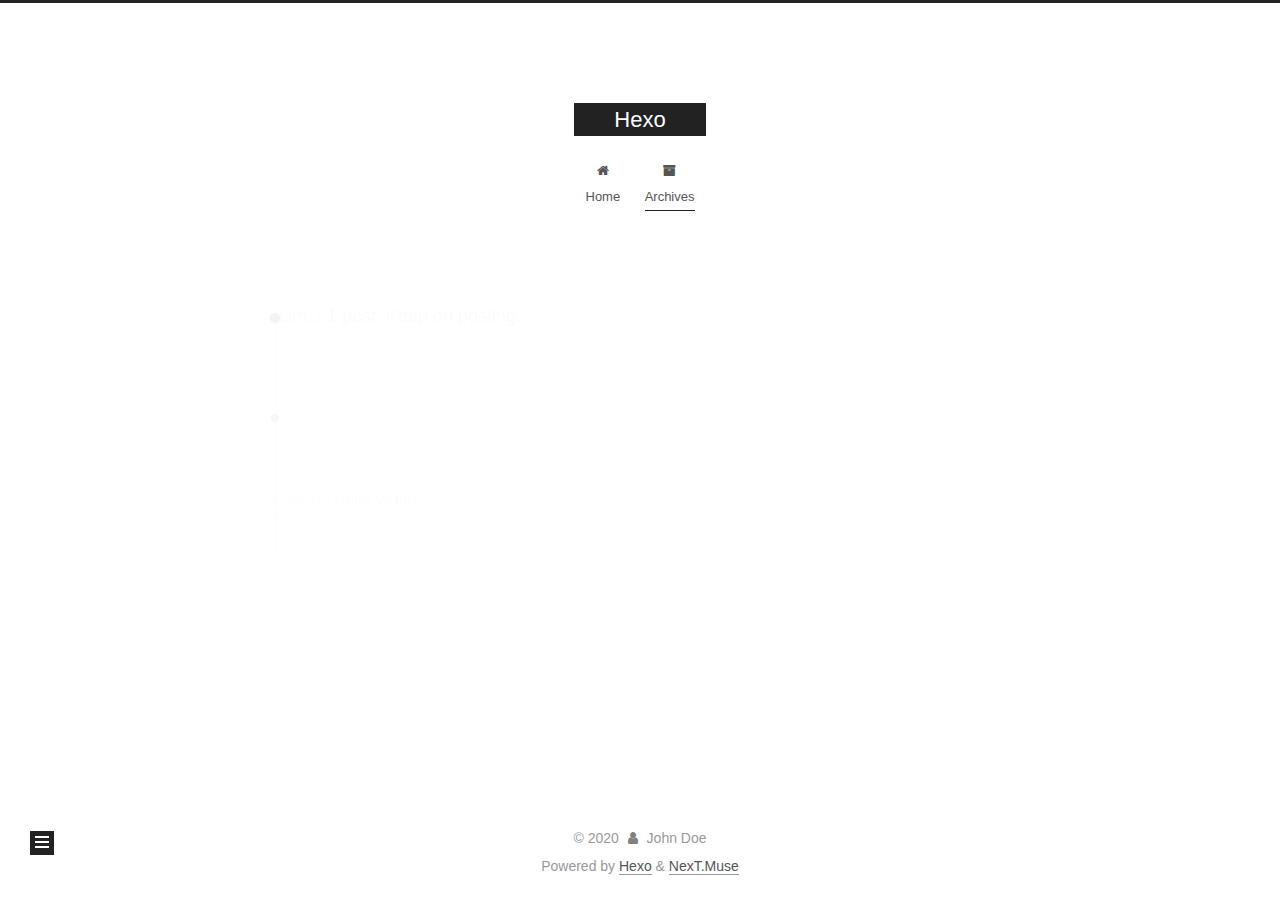
==== archives/index.html @ c5040300 "Site updated: 2020-05-03 22:58:10" ====
<!DOCTYPE html>
<html lang="en">
<head>
  <meta charset="UTF-8">
<meta name="viewport" content="width=device-width, initial-scale=1, maximum-scale=2">
<meta name="theme-color" content="#222">
<meta name="generator" content="Hexo 4.2.0">
  <link rel="apple-touch-icon" sizes="180x180" href="/images/apple-touch-icon-next.png">
  <link rel="icon" type="image/png" sizes="32x32" href="/images/favicon-32x32-next.png">
  <link rel="icon" type="image/png" sizes="16x16" href="/images/favicon-16x16-next.png">
  <link rel="mask-icon" href="/images/logo.svg" color="#222">

<link rel="stylesheet" href="/css/main.css">


<link rel="stylesheet" href="/lib/font-awesome/css/font-awesome.min.css">

<script id="hexo-configurations">
    var NexT = window.NexT || {};
    var CONFIG = {"hostname":"pad0y.github.io","root":"/","scheme":"Muse","version":"7.8.0","exturl":false,"sidebar":{"position":"left","display":"post","padding":18,"offset":12,"onmobile":false},"copycode":{"enable":false,"show_result":false,"style":null},"back2top":{"enable":true,"sidebar":false,"scrollpercent":false},"bookmark":{"enable":false,"color":"#222","save":"auto"},"fancybox":false,"mediumzoom":false,"lazyload":false,"pangu":false,"comments":{"style":"tabs","active":null,"storage":true,"lazyload":false,"nav":null},"algolia":{"hits":{"per_page":10},"labels":{"input_placeholder":"Search for Posts","hits_empty":"We didn't find any results for the search: ${query}","hits_stats":"${hits} results found in ${time} ms"}},"localsearch":{"enable":false,"trigger":"auto","top_n_per_article":1,"unescape":false,"preload":false},"motion":{"enable":true,"async":false,"transition":{"post_block":"fadeIn","post_header":"slideDownIn","post_body":"slideDownIn","coll_header":"slideLeftIn","sidebar":"slideUpIn"}}};
  </script>

  <meta property="og:type" content="website">
<meta property="og:title" content="Hexo">
<meta property="og:url" content="https://pad0y.github.io/archives/index.html">
<meta property="og:site_name" content="Hexo">
<meta property="og:locale" content="en_US">
<meta property="article:author" content="John Doe">
<meta name="twitter:card" content="summary">

<link rel="canonical" href="https://pad0y.github.io/archives/">


<script id="page-configurations">
  // https://hexo.io/docs/variables.html
  CONFIG.page = {
    sidebar: "",
    isHome : false,
    isPost : false,
    lang   : 'en'
  };
</script>

  <title>Archive | Hexo</title>
  






  <noscript>
  <style>
  .use-motion .brand,
  .use-motion .menu-item,
  .sidebar-inner,
  .use-motion .post-block,
  .use-motion .pagination,
  .use-motion .comments,
  .use-motion .post-header,
  .use-motion .post-body,
  .use-motion .collection-header { opacity: initial; }

  .use-motion .site-title,
  .use-motion .site-subtitle {
    opacity: initial;
    top: initial;
  }

  .use-motion .logo-line-before i { left: initial; }
  .use-motion .logo-line-after i { right: initial; }
  </style>
</noscript>

</head>

<body itemscope itemtype="http://schema.org/WebPage">
  <div class="container use-motion">
    <div class="headband"></div>

    <header class="header" itemscope itemtype="http://schema.org/WPHeader">
      <div class="header-inner"><div class="site-brand-container">
  <div class="site-nav-toggle">
    <div class="toggle" aria-label="Toggle navigation bar">
      <span class="toggle-line toggle-line-first"></span>
      <span class="toggle-line toggle-line-middle"></span>
      <span class="toggle-line toggle-line-last"></span>
    </div>
  </div>

  <div class="site-meta">

    <a href="/" class="brand" rel="start">
      <span class="logo-line-before"><i></i></span>
      <h1 class="site-title">Hexo</h1>
      <span class="logo-line-after"><i></i></span>
    </a>
  </div>

  <div class="site-nav-right">
    <div class="toggle popup-trigger">
    </div>
  </div>
</div>




<nav class="site-nav">
  <ul id="menu" class="menu">
        <li class="menu-item menu-item-home">

    <a href="/" rel="section"><i class="fa fa-fw fa-home"></i>Home</a>

  </li>
        <li class="menu-item menu-item-archives">

    <a href="/archives/" rel="section"><i class="fa fa-fw fa-archive"></i>Archives</a>

  </li>
  </ul>
</nav>




</div>
    </header>

    
  <div class="back-to-top">
    <i class="fa fa-arrow-up"></i>
    <span>0%</span>
  </div>


    <main class="main">
      <div class="main-inner">
        <div class="content-wrap">
          

          <div class="content archive">
            

  
  
  
  <div class="post-block">
    <div class="posts-collapse">
      <div class="collection-title">
        <span class="collection-header">Um..! 1 post. Keep on posting.</span>
      </div>

      
    <div class="collection-year">
      <span class="collection-header">2020</span>
    </div>

  <article itemscope itemtype="http://schema.org/Article">
    <header class="post-header">

      <div class="post-meta">
        <time itemprop="dateCreated"
              datetime="2020-05-03T22:29:26+08:00"
              content="2020-05-03">
          05-03
        </time>
      </div>

      <div class="post-title">
          <a class="post-title-link" href="/2020/05/03/hello-world/" itemprop="url">
            <span itemprop="name">Hello World</span>
          </a>
      </div>

    </header>
  </article>


    </div>
  </div>
  
  
  

  



          </div>
          

<script>
  window.addEventListener('tabs:register', () => {
    let { activeClass } = CONFIG.comments;
    if (CONFIG.comments.storage) {
      activeClass = localStorage.getItem('comments_active') || activeClass;
    }
    if (activeClass) {
      let activeTab = document.querySelector(`a[href="#comment-${activeClass}"]`);
      if (activeTab) {
        activeTab.click();
      }
    }
  });
  if (CONFIG.comments.storage) {
    window.addEventListener('tabs:click', event => {
      if (!event.target.matches('.tabs-comment .tab-content .tab-pane')) return;
      let commentClass = event.target.classList[1];
      localStorage.setItem('comments_active', commentClass);
    });
  }
</script>

        </div>
          
  
  <div class="toggle sidebar-toggle">
    <span class="toggle-line toggle-line-first"></span>
    <span class="toggle-line toggle-line-middle"></span>
    <span class="toggle-line toggle-line-last"></span>
  </div>

  <aside class="sidebar">
    <div class="sidebar-inner">

      <ul class="sidebar-nav motion-element">
        <li class="sidebar-nav-toc">
          Table of Contents
        </li>
        <li class="sidebar-nav-overview">
          Overview
        </li>
      </ul>

      <!--noindex-->
      <div class="post-toc-wrap sidebar-panel">
      </div>
      <!--/noindex-->

      <div class="site-overview-wrap sidebar-panel">
        <div class="site-author motion-element" itemprop="author" itemscope itemtype="http://schema.org/Person">
  <p class="site-author-name" itemprop="name">John Doe</p>
  <div class="site-description" itemprop="description"></div>
</div>
<div class="site-state-wrap motion-element">
  <nav class="site-state">
      <div class="site-state-item site-state-posts">
          <a href="/archives/">
        
          <span class="site-state-item-count">1</span>
          <span class="site-state-item-name">posts</span>
        </a>
      </div>
  </nav>
</div>



      </div>

    </div>
  </aside>
  <div id="sidebar-dimmer"></div>


      </div>
    </main>

    <footer class="footer">
      <div class="footer-inner">
        

        

<div class="copyright">
  
  &copy; 
  <span itemprop="copyrightYear">2020</span>
  <span class="with-love">
    <i class="fa fa-user"></i>
  </span>
  <span class="author" itemprop="copyrightHolder">John Doe</span>
</div>
  <div class="powered-by">Powered by <a href="https://hexo.io/" class="theme-link" rel="noopener" target="_blank">Hexo</a> & <a href="https://muse.theme-next.org/" class="theme-link" rel="noopener" target="_blank">NexT.Muse</a>
  </div>

        








      </div>
    </footer>
  </div>

  
  <script src="/lib/anime.min.js"></script>
  <script src="/lib/velocity/velocity.min.js"></script>
  <script src="/lib/velocity/velocity.ui.min.js"></script>

<script src="/js/utils.js"></script>

<script src="/js/motion.js"></script>


<script src="/js/schemes/muse.js"></script>


<script src="/js/next-boot.js"></script>




  















  

  

</body>
</html>
---- css/main.css ----
:root {
  --body-bg-color: #fff;
  --content-bg-color: #fff;
  --card-bg-color: #f5f5f5;
  --text-color: #555;
  --link-color: #555;
  --link-hover-color: #222;
  --brand-color: #fff;
  --brand-hover-color: #fff;
  --table-row-odd-bg-color: #f9f9f9;
  --table-row-hover-bg-color: #f5f5f5;
  --menu-item-bg-color: #f5f5f5;
  --btn-default-bg: #222;
  --btn-default-color: #fff;
  --btn-default-border-color: #222;
  --btn-default-hover-bg: #fff;
  --btn-default-hover-color: #222;
  --btn-default-hover-border-color: #222;
}
html {
  line-height: 1.15; /* 1 */
  -webkit-text-size-adjust: 100%; /* 2 */
}
body {
  margin: 0;
}
main {
  display: block;
}
h1 {
  font-size: 2em;
  margin: 0.67em 0;
}
hr {
  box-sizing: content-box; /* 1 */
  height: 0; /* 1 */
  overflow: visible; /* 2 */
}
pre {
  font-family: monospace, monospace; /* 1 */
  font-size: 1em; /* 2 */
}
a {
  background: transparent;
}
abbr[title] {
  border-bottom: none; /* 1 */
  text-decoration: underline; /* 2 */
  text-decoration: underline dotted; /* 2 */
}
b,
strong {
  font-weight: bolder;
}
code,
kbd,
samp {
  font-family: monospace, monospace; /* 1 */
  font-size: 1em; /* 2 */
}
small {
  font-size: 80%;
}
sub,
sup {
  font-size: 75%;
  line-height: 0;
  position: relative;
  vertical-align: baseline;
}
sub {
  bottom: -0.25em;
}
sup {
  top: -0.5em;
}
img {
  border-style: none;
}
button,
input,
optgroup,
select,
textarea {
  font-family: inherit; /* 1 */
  font-size: 100%; /* 1 */
  line-height: 1.15; /* 1 */
  margin: 0; /* 2 */
}
button,
input {
/* 1 */
  overflow: visible;
}
button,
select {
/* 1 */
  text-transform: none;
}
button,
[type='button'],
[type='reset'],
[type='submit'] {
  -webkit-appearance: button;
}
button::-moz-focus-inner,
[type='button']::-moz-focus-inner,
[type='reset']::-moz-focus-inner,
[type='submit']::-moz-focus-inner {
  border-style: none;
  padding: 0;
}
button:-moz-focusring,
[type='button']:-moz-focusring,
[type='reset']:-moz-focusring,
[type='submit']:-moz-focusring {
  outline: 1px dotted ButtonText;
}
fieldset {
  padding: 0.35em 0.75em 0.625em;
}
legend {
  box-sizing: border-box; /* 1 */
  color: inherit; /* 2 */
  display: table; /* 1 */
  max-width: 100%; /* 1 */
  padding: 0; /* 3 */
  white-space: normal; /* 1 */
}
progress {
  vertical-align: baseline;
}
textarea {
  overflow: auto;
}
[type='checkbox'],
[type='radio'] {
  box-sizing: border-box; /* 1 */
  padding: 0; /* 2 */
}
[type='number']::-webkit-inner-spin-button,
[type='number']::-webkit-outer-spin-button {
  height: auto;
}
[type='search'] {
  outline-offset: -2px; /* 2 */
  -webkit-appearance: textfield; /* 1 */
}
[type='search']::-webkit-search-decoration {
  -webkit-appearance: none;
}
::-webkit-file-upload-button {
  font: inherit; /* 2 */
  -webkit-appearance: button; /* 1 */
}
details {
  display: block;
}
summary {
  display: list-item;
}
template {
  display: none;
}
[hidden] {
  display: none;
}
::selection {
  background: #262a30;
  color: #eee;
}
html,
body {
  height: 100%;
}
body {
  background: var(--body-bg-color);
  color: var(--text-color);
  font-family: 'Lato', "PingFang SC", "Microsoft YaHei", sans-serif;
  font-size: 1em;
  line-height: 2;
}
@media (max-width: 991px) {
  body {
    padding-left: 0 !important;
    padding-right: 0 !important;
  }
}
h1,
h2,
h3,
h4,
h5,
h6 {
  font-family: 'Lato', "PingFang SC", "Microsoft YaHei", sans-serif;
  font-weight: bold;
  line-height: 1.5;
  margin: 20px 0 15px;
}
h1 {
  font-size: 1.5em;
}
h2 {
  font-size: 1.375em;
}
h3 {
  font-size: 1.25em;
}
h4 {
  font-size: 1.125em;
}
h5 {
  font-size: 1em;
}
h6 {
  font-size: 0.875em;
}
p {
  margin: 0 0 20px 0;
}
a,
span.exturl {
  border-bottom: 1px solid #999;
  color: var(--link-color);
  outline: 0;
  text-decoration: none;
  overflow-wrap: break-word;
  word-wrap: break-word;
  cursor: pointer;
}
a:hover,
span.exturl:hover {
  border-bottom-color: var(--link-hover-color);
  color: var(--link-hover-color);
}
iframe,
img,
video {
  display: block;
  margin-left: auto;
  margin-right: auto;
  max-width: 100%;
}
hr {
  background-image: repeating-linear-gradient(-45deg, #ddd, #ddd 4px, transparent 4px, transparent 8px);
  border: 0;
  height: 3px;
  margin: 40px 0;
}
blockquote {
  border-left: 4px solid #ddd;
  color: #666;
  margin: 0;
  padding: 0 15px;
}
blockquote cite::before {
  content: '-';
  padding: 0 5px;
}
dt {
  font-weight: bold;
}
dd {
  margin: 0;
  padding: 0;
}
kbd {
  background-color: #f5f5f5;
  background-image: linear-gradient(#eee, #fff, #eee);
  border: 1px solid #ccc;
  border-radius: 0.2em;
  box-shadow: 0.1em 0.1em 0.2em rgba(0,0,0,0.1);
  color: #555;
  font-family: inherit;
  padding: 0.1em 0.3em;
  white-space: nowrap;
}
.table-container {
  overflow: auto;
}
table {
  border-collapse: collapse;
  border-spacing: 0;
  font-size: 0.875em;
  margin: 0 0 20px 0;
  width: 100%;
}
tbody tr:nth-of-type(odd) {
  background: var(--table-row-odd-bg-color);
}
tbody tr:hover {
  background: var(--table-row-hover-bg-color);
}
caption,
th,
td {
  font-weight: normal;
  padding: 8px;
  text-align: left;
  vertical-align: middle;
}
th,
td {
  border: 1px solid #ddd;
  border-bottom: 3px solid #ddd;
}
th {
  font-weight: 700;
  padding-bottom: 10px;
}
td {
  border-bottom-width: 1px;
}
.btn {
  background: var(--btn-default-bg);
  border: 2px solid var(--btn-default-border-color);
  border-radius: 0;
  color: var(--btn-default-color);
  display: inline-block;
  font-size: 0.875em;
  line-height: 2;
  padding: 0 20px;
  text-decoration: none;
  transition-property: background-color;
  transition-delay: 0s;
  transition-duration: 0.2s;
  transition-timing-function: ease-in-out;
}
.btn:hover {
  background: var(--btn-default-hover-bg);
  border-color: var(--btn-default-hover-border-color);
  color: var(--btn-default-hover-color);
}
.btn + .btn {
  margin: 0 0 8px 8px;
}
.btn .fa-fw {
  text-align: left;
  width: 1.285714285714286em;
}
.toggle {
  line-height: 0;
}
.toggle .toggle-line {
  background: #fff;
  display: inline-block;
  height: 2px;
  left: 0;
  position: relative;
  top: 0;
  transition: all 0.4s;
  vertical-align: top;
  width: 100%;
}
.toggle .toggle-line:not(:first-child) {
  margin-top: 3px;
}
.toggle.toggle-arrow .toggle-line-first {
  left: 50%;
  top: 2px;
  transform: rotate(45deg);
  width: 50%;
}
.toggle.toggle-arrow .toggle-line-middle {
  left: 2px;
  width: 90%;
}
.toggle.toggle-arrow .toggle-line-last {
  left: 50%;
  top: -2px;
  transform: rotate(-45deg);
  width: 50%;
}
.toggle.toggle-close .toggle-line-first {
  transform: rotate(-45deg);
  top: 5px;
}
.toggle.toggle-close .toggle-line-middle {
  opacity: 0;
}
.toggle.toggle-close .toggle-line-last {
  transform: rotate(45deg);
  top: -5px;
}
.highlight,
pre {
  background: #f7f7f7;
  color: #4d4d4c;
  line-height: 1.6;
  margin: 0 auto 20px;
}
pre,
code {
  font-family: consolas, Menlo, monospace, "PingFang SC", "Microsoft YaHei";
}
code {
  background: #eee;
  border-radius: 3px;
  color: #555;
  padding: 2px 4px;
  overflow-wrap: break-word;
  word-wrap: break-word;
}
.highlight *::selection {
  background: #d6d6d6;
}
.highlight pre {
  border: 0;
  margin: 0;
  padding: 10px 0;
}
.highlight table {
  border: 0;
  margin: 0;
  width: auto;
}
.highlight td {
  border: 0;
  padding: 0;
}
.highlight figcaption {
  background: #eff2f3;
  color: #4d4d4c;
  display: flex;
  font-size: 0.875em;
  justify-content: space-between;
  line-height: 1.2;
  padding: 0.5em;
}
.highlight figcaption a {
  color: #4d4d4c;
}
.highlight figcaption a:hover {
  border-bottom-color: #4d4d4c;
}
.highlight .gutter {
  -moz-user-select: none;
  -ms-user-select: none;
  -webkit-user-select: none;
  user-select: none;
}
.highlight .gutter pre {
  background: #eff2f3;
  color: #869194;
  padding-left: 10px;
  padding-right: 10px;
  text-align: right;
}
.highlight .code pre {
  background: #f7f7f7;
  padding-left: 10px;
  width: 100%;
}
.gist table {
  width: auto;
}
.gist table td {
  border: 0;
}
pre {
  overflow: auto;
  padding: 10px;
}
pre code {
  background: none;
  color: #4d4d4c;
  font-size: 0.875em;
  padding: 0;
  text-shadow: none;
}
pre .deletion {
  background: #fdd;
}
pre .addition {
  background: #dfd;
}
pre .meta {
  color: #eab700;
  -moz-user-select: none;
  -ms-user-select: none;
  -webkit-user-select: none;
  user-select: none;
}
pre .comment {
  color: #8e908c;
}
pre .variable,
pre .attribute,
pre .tag,
pre .name,
pre .regexp,
pre .ruby .constant,
pre .xml .tag .title,
pre .xml .pi,
pre .xml .doctype,
pre .html .doctype,
pre .css .id,
pre .css .class,
pre .css .pseudo {
  color: #c82829;
}
pre .number,
pre .preprocessor,
pre .built_in,
pre .builtin-name,
pre .literal,
pre .params,
pre .constant,
pre .command {
  color: #f5871f;
}
pre .ruby .class .title,
pre .css .rules .attribute,
pre .string,
pre .symbol,
pre .value,
pre .inheritance,
pre .header,
pre .ruby .symbol,
pre .xml .cdata,
pre .special,
pre .formula {
  color: #718c00;
}
pre .title,
pre .css .hexcolor {
  color: #3e999f;
}
pre .function,
pre .python .decorator,
pre .python .title,
pre .ruby .function .title,
pre .ruby .title .keyword,
pre .perl .sub,
pre .javascript .title,
pre .coffeescript .title {
  color: #4271ae;
}
pre .keyword,
pre .javascript .function {
  color: #8959a8;
}
.blockquote-center {
  border-left: none;
  margin: 40px 0;
  padding: 0;
  position: relative;
  text-align: center;
}
.blockquote-center::before,
.blockquote-center::after {
  background-repeat: no-repeat;
  background-size: 22px 22px;
  content: ' ';
  display: block;
  height: 24px;
  opacity: 0.2;
  position: absolute;
  width: 100%;
}
.blockquote-center::before {
  background-image: url("../images/quote-l.svg");
  background-position: 0 -6px;
  border-top: 1px solid #ccc;
  top: -20px;
}
.blockquote-center::after {
  background-image: url("../images/quote-r.svg");
  background-position: 100% 8px;
  border-bottom: 1px solid #ccc;
  bottom: -20px;
}
.blockquote-center p,
.blockquote-center div {
  text-align: center;
}
.post-body .group-picture img {
  margin: 0 auto;
  padding: 0 3px;
}
.group-picture-row {
  margin-bottom: 6px;
  overflow: hidden;
}
.group-picture-column {
  float: left;
  margin-bottom: 10px;
}
.post-body .label {
  color: #555;
  display: inline;
  padding: 0 2px;
}
.post-body .label.default {
  background: #f0f0f0;
}
.post-body .label.primary {
  background: #efe6f7;
}
.post-body .label.info {
  background: #e5f2f8;
}
.post-body .label.success {
  background: #e7f4e9;
}
.post-body .label.warning {
  background: #fcf6e1;
}
.post-body .label.danger {
  background: #fae8eb;
}
.post-body .tabs {
  margin-bottom: 20px;
}
.post-body .tabs,
.tabs-comment {
  display: block;
  padding-top: 10px;
  position: relative;
}
.post-body .tabs ul.nav-tabs,
.tabs-comment ul.nav-tabs {
  display: flex;
  flex-wrap: wrap;
  margin: 0;
  margin-bottom: -1px;
  padding: 0;
}
@media (max-width: 413px) {
  .post-body .tabs ul.nav-tabs,
  .tabs-comment ul.nav-tabs {
    display: block;
    margin-bottom: 5px;
  }
}
.post-body .tabs ul.nav-tabs li.tab,
.tabs-comment ul.nav-tabs li.tab {
  border-bottom: 1px solid #ddd;
  border-left: 1px solid transparent;
  border-right: 1px solid transparent;
  border-top: 3px solid transparent;
  flex-grow: 1;
  list-style-type: none;
  border-radius: 0 0 0 0;
}
@media (max-width: 413px) {
  .post-body .tabs ul.nav-tabs li.tab,
  .tabs-comment ul.nav-tabs li.tab {
    border-bottom: 1px solid transparent;
    border-left: 3px solid transparent;
    border-right: 1px solid transparent;
    border-top: 1px solid transparent;
  }
}
@media (max-width: 413px) {
  .post-body .tabs ul.nav-tabs li.tab,
  .tabs-comment ul.nav-tabs li.tab {
    border-radius: 0;
  }
}
.post-body .tabs ul.nav-tabs li.tab a,
.tabs-comment ul.nav-tabs li.tab a {
  border-bottom: initial;
  display: block;
  line-height: 1.8;
  outline: 0;
  padding: 0.25em 0.75em;
  text-align: center;
  transition-delay: 0s;
  transition-duration: 0.2s;
  transition-timing-function: ease-out;
}
.post-body .tabs ul.nav-tabs li.tab a i,
.tabs-comment ul.nav-tabs li.tab a i {
  width: 1.285714285714286em;
}
.post-body .tabs ul.nav-tabs li.tab.active,
.tabs-comment ul.nav-tabs li.tab.active {
  border-bottom: 1px solid transparent;
  border-left: 1px solid #ddd;
  border-right: 1px solid #ddd;
  border-top: 3px solid #fc6423;
}
@media (max-width: 413px) {
  .post-body .tabs ul.nav-tabs li.tab.active,
  .tabs-comment ul.nav-tabs li.tab.active {
    border-bottom: 1px solid #ddd;
    border-left: 3px solid #fc6423;
    border-right: 1px solid #ddd;
    border-top: 1px solid #ddd;
  }
}
.post-body .tabs ul.nav-tabs li.tab.active a,
.tabs-comment ul.nav-tabs li.tab.active a {
  color: var(--link-color);
  cursor: default;
}
.post-body .tabs .tab-content .tab-pane,
.tabs-comment .tab-content .tab-pane {
  border: 1px solid #ddd;
  border-top: 0;
  padding: 20px 20px 0 20px;
  border-radius: 0;
}
.post-body .tabs .tab-content .tab-pane:not(.active),
.tabs-comment .tab-content .tab-pane:not(.active) {
  display: none;
}
.post-body .tabs .tab-content .tab-pane.active,
.tabs-comment .tab-content .tab-pane.active {
  display: block;
}
.post-body .tabs .tab-content .tab-pane.active:nth-of-type(1),
.tabs-comment .tab-content .tab-pane.active:nth-of-type(1) {
  border-radius: 0 0 0 0;
}
@media (max-width: 413px) {
  .post-body .tabs .tab-content .tab-pane.active:nth-of-type(1),
  .tabs-comment .tab-content .tab-pane.active:nth-of-type(1) {
    border-radius: 0;
  }
}
.post-body .note {
  border-radius: 3px;
  margin-bottom: 20px;
  padding: 1em;
  position: relative;
  border: 1px solid #eee;
  border-left-width: 5px;
}
.post-body .note h2,
.post-body .note h3,
.post-body .note h4,
.post-body .note h5,
.post-body .note h6 {
  margin-top: 0;
  border-bottom: initial;
  margin-bottom: 0;
  padding-top: 0;
}
.post-body .note p:first-child,
.post-body .note ul:first-child,
.post-body .note ol:first-child,
.post-body .note table:first-child,
.post-body .note pre:first-child,
.post-body .note blockquote:first-child,
.post-body .note img:first-child {
  margin-top: 0;
}
.post-body .note p:last-child,
.post-body .note ul:last-child,
.post-body .note ol:last-child,
.post-body .note table:last-child,
.post-body .note pre:last-child,
.post-body .note blockquote:last-child,
.post-body .note img:last-child {
  margin-bottom: 0;
}
.post-body .note.default {
  border-left-color: #777;
}
.post-body .note.default h2,
.post-body .note.default h3,
.post-body .note.default h4,
.post-body .note.default h5,
.post-body .note.default h6 {
  color: #777;
}
.post-body .note.primary {
  border-left-color: #6f42c1;
}
.post-body .note.primary h2,
.post-body .note.primary h3,
.post-body .note.primary h4,
.post-body .note.primary h5,
.post-body .note.primary h6 {
  color: #6f42c1;
}
.post-body .note.info {
  border-left-color: #428bca;
}
.post-body .note.info h2,
.post-body .note.info h3,
.post-body .note.info h4,
.post-body .note.info h5,
.post-body .note.info h6 {
  color: #428bca;
}
.post-body .note.success {
  border-left-color: #5cb85c;
}
.post-body .note.success h2,
.post-body .note.success h3,
.post-body .note.success h4,
.post-body .note.success h5,
.post-body .note.success h6 {
  color: #5cb85c;
}
.post-body .note.warning {
  border-left-color: #f0ad4e;
}
.post-body .note.warning h2,
.post-body .note.warning h3,
.post-body .note.warning h4,
.post-body .note.warning h5,
.post-body .note.warning h6 {
  color: #f0ad4e;
}
.post-body .note.danger {
  border-left-color: #d9534f;
}
.post-body .note.danger h2,
.post-body .note.danger h3,
.post-body .note.danger h4,
.post-body .note.danger h5,
.post-body .note.danger h6 {
  color: #d9534f;
}
.pagination .prev,
.pagination .next,
.pagination .page-number,
.pagination .space {
  display: inline-block;
  margin: 0 10px;
  padding: 0 11px;
  position: relative;
  top: -1px;
}
@media (max-width: 767px) {
  .pagination .prev,
  .pagination .next,
  .pagination .page-number,
  .pagination .space {
    margin: 0 5px;
  }
}
.pagination {
  border-top: 1px solid #eee;
  margin: 120px 0 0;
  text-align: center;
}
.pagination .prev,
.pagination .next,
.pagination .page-number {
  border-bottom: 0;
  border-top: 1px solid #eee;
  transition-property: border-color;
  transition-delay: 0s;
  transition-duration: 0.2s;
  transition-timing-function: ease-in-out;
}
.pagination .prev:hover,
.pagination .next:hover,
.pagination .page-number:hover {
  border-top-color: #222;
}
.pagination .space {
  margin: 0;
  padding: 0;
}
.pagination .prev {
  margin-left: 0;
}
.pagination .next {
  margin-right: 0;
}
.pagination .page-number.current {
  background: #ccc;
  border-top-color: #ccc;
  color: #fff;
}
@media (max-width: 767px) {
  .pagination {
    border-top: none;
  }
  .pagination .prev,
  .pagination .next,
  .pagination .page-number {
    border-bottom: 1px solid #eee;
    border-top: 0;
    margin-bottom: 10px;
    padding: 0 10px;
  }
  .pagination .prev:hover,
  .pagination .next:hover,
  .pagination .page-number:hover {
    border-bottom-color: #222;
  }
}
.comments {
  margin-top: 60px;
  overflow: hidden;
}
.comment-button-group {
  display: flex;
  flex-wrap: wrap-reverse;
  justify-content: center;
  margin: 1em 0;
}
.comment-button-group .comment-button {
  margin: 0.1em 0.2em;
}
.comment-button-group .comment-button.active {
  background: var(--btn-default-hover-bg);
  border-color: var(--btn-default-hover-border-color);
  color: var(--btn-default-hover-color);
}
.comment-position {
  display: none;
}
.comment-position.active {
  display: block;
}
.tabs-comment {
  background: var(--content-bg-color);
  margin-top: 4em;
  padding-top: 0;
}
.tabs-comment .comments {
  border: 0;
  box-shadow: none;
  margin-top: 0;
  padding-top: 0;
}
.container {
  min-height: 100%;
  position: relative;
}
.main-inner {
  margin: 0 auto;
  width: 700px;
}
@media (min-width: 1200px) {
  .main-inner {
    width: 800px;
  }
}
@media (min-width: 1600px) {
  .main-inner {
    width: 900px;
  }
}
@media (max-width: 767px) {
  .content-wrap {
    padding: 0 20px;
  }
}
.header {
  background: transparent;
}
.header-inner {
  margin: 0 auto;
  width: 700px;
}
@media (min-width: 1200px) {
  .header-inner {
    width: 800px;
  }
}
@media (min-width: 1600px) {
  .header-inner {
    width: 900px;
  }
}
.site-brand-container {
  display: flex;
  flex-shrink: 0;
  padding: 0 10px;
}
.headband {
  background: #222;
  height: 3px;
}
.site-meta {
  flex-grow: 1;
  text-align: center;
}
@media (max-width: 767px) {
  .site-meta {
    text-align: center;
  }
}
.brand {
  border-bottom: none;
  color: var(--brand-color);
  display: inline-block;
  line-height: 1.375em;
  padding: 0 40px;
  position: relative;
}
.brand:hover {
  color: var(--brand-hover-color);
}
.site-title {
  font-family: 'Lato', "PingFang SC", "Microsoft YaHei", sans-serif;
  font-size: 1.375em;
  font-weight: normal;
  margin: 0;
}
.site-subtitle {
  color: #999;
  font-size: 0.8125em;
  margin: 10px 0;
}
.use-motion .brand {
  opacity: 0;
}
.use-motion .site-title,
.use-motion .site-subtitle,
.use-motion .custom-logo-image {
  opacity: 0;
  position: relative;
  top: -10px;
}
.site-nav-toggle,
.site-nav-right {
  display: none;
}
@media (max-width: 767px) {
  .site-nav-toggle,
  .site-nav-right {
    display: flex;
    flex-direction: column;
    justify-content: center;
  }
}
.site-nav-toggle .toggle,
.site-nav-right .toggle {
  color: var(--text-color);
  padding: 10px;
  width: 22px;
}
.site-nav-toggle .toggle .toggle-line,
.site-nav-right .toggle .toggle-line {
  background: var(--text-color);
  border-radius: 1px;
}
.site-nav {
  display: block;
}
@media (max-width: 767px) {
  .site-nav {
    clear: both;
    display: none;
  }
}
.site-nav.site-nav-on {
  display: block;
}
.menu {
  margin-top: 20px;
  padding-left: 0;
  text-align: center;
}
.menu-item {
  display: inline-block;
  list-style: none;
  margin: 0 10px;
}
@media (max-width: 767px) {
  .menu-item {
    display: block;
    margin-top: 10px;
  }
  .menu-item.menu-item-search {
    display: none;
  }
}
.menu-item a,
.menu-item span.exturl {
  border-bottom: 0;
  display: block;
  font-size: 0.8125em;
  transition-property: border-color;
  transition-delay: 0s;
  transition-duration: 0.2s;
  transition-timing-function: ease-in-out;
}
@media (hover: none) {
  .menu-item a:hover,
  .menu-item span.exturl:hover {
    border-bottom-color: transparent !important;
  }
}
.menu-item .fa {
  margin-right: 8px;
}
.menu-item .badge {
  display: inline-block;
  font-weight: bold;
  line-height: 1;
  margin-left: 0.35em;
  margin-top: 0.35em;
  text-align: center;
  white-space: nowrap;
}
@media (max-width: 767px) {
  .menu-item .badge {
    float: right;
    margin-left: 0;
  }
}
.menu-item-active a,
.menu .menu-item a:hover,
.menu .menu-item span.exturl:hover {
  background: var(--menu-item-bg-color);
}
.use-motion .menu-item {
  opacity: 0;
}
.sidebar {
  background: #222;
  bottom: 0;
  box-shadow: inset 0 2px 6px #000;
  position: fixed;
  top: 0;
}
@media (max-width: 991px) {
  .sidebar {
    display: none;
  }
}
.sidebar-inner {
  color: #999;
  padding: 18px 10px;
  text-align: center;
}
.cc-license {
  margin-top: 10px;
  text-align: center;
}
.cc-license .cc-opacity {
  border-bottom: none;
  opacity: 0.7;
}
.cc-license .cc-opacity:hover {
  opacity: 0.9;
}
.cc-license img {
  display: inline-block;
}
.site-author-image {
  border: 2px solid #333;
  display: block;
  margin: 0 auto;
  max-width: 96px;
  padding: 2px;
}
.site-author-name {
  color: #f5f5f5;
  font-weight: normal;
  margin: 5px 0 0;
  text-align: center;
}
.site-description {
  color: #999;
  font-size: 1em;
  margin-top: 5px;
  text-align: center;
}
.links-of-author {
  margin-top: 15px;
}
.links-of-author a,
.links-of-author span.exturl {
  border-bottom-color: #555;
  display: inline-block;
  font-size: 0.8125em;
  margin-bottom: 10px;
  margin-right: 10px;
  vertical-align: middle;
}
.links-of-author a::before,
.links-of-author span.exturl::before {
  background: #b4e050;
  border-radius: 50%;
  content: ' ';
  display: inline-block;
  height: 4px;
  margin-right: 3px;
  vertical-align: middle;
  width: 4px;
}
.sidebar-button {
  margin-top: 15px;
}
.sidebar-button a {
  border: 1px solid #fc6423;
  border-radius: 4px;
  color: #fc6423;
  display: inline-block;
  padding: 0 15px;
}
.sidebar-button a .fa {
  margin-right: 5px;
}
.sidebar-button a:hover {
  background: #fc6423;
  border: 1px solid #fc6423;
  color: #fff;
}
.sidebar-button a:hover .fa {
  color: #fff;
}
.links-of-blogroll {
  font-size: 0.8125em;
  margin-top: 10px;
}
.links-of-blogroll-title {
  font-size: 0.875em;
  font-weight: 600;
  margin-top: 0;
}
.links-of-blogroll-list {
  list-style: none;
  margin: 0;
  padding: 0;
}
#sidebar-dimmer {
  display: none;
}
@media (max-width: 767px) {
  #sidebar-dimmer {
    background: #000;
    display: block;
    height: 100%;
    left: 100%;
    opacity: 0;
    position: fixed;
    top: 0;
    width: 100%;
    z-index: 1100;
  }
  .sidebar-active + #sidebar-dimmer {
    opacity: 0.7;
    transform: translateX(-100%);
    transition: opacity 0.5s;
  }
}
.sidebar-nav {
  margin: 0;
  padding-bottom: 20px;
  padding-left: 0;
}
.sidebar-nav li {
  border-bottom: 1px solid transparent;
  color: #555;
  cursor: pointer;
  display: inline-block;
  font-size: 0.875em;
}
.sidebar-nav li.sidebar-nav-overview {
  margin-left: 10px;
}
.sidebar-nav li:hover {
  color: #f5f5f5;
}
.sidebar-nav .sidebar-nav-active {
  border-bottom-color: #87daff;
  color: #87daff;
}
.sidebar-nav .sidebar-nav-active:hover {
  color: #87daff;
}
.sidebar-panel {
  display: none;
  overflow-x: hidden;
  overflow-y: auto;
}
.sidebar-panel-active {
  display: block;
}
.sidebar-toggle {
  background: #222;
  bottom: 45px;
  cursor: pointer;
  height: 14px;
  left: 30px;
  padding: 5px;
  position: fixed;
  width: 14px;
  z-index: 1300;
}
@media (max-width: 991px) {
  .sidebar-toggle {
    left: 20px;
    opacity: 0.8;
    display: none;
  }
}
.sidebar-toggle:hover .toggle-line {
  background: #87daff;
}
.post-toc {
  font-size: 0.875em;
}
.post-toc ol {
  list-style: none;
  margin: 0;
  padding: 0 2px 5px 10px;
  text-align: left;
}
.post-toc ol > ol {
  padding-left: 0;
}
.post-toc ol a {
  transition-property: all;
  transition-delay: 0s;
  transition-duration: 0.2s;
  transition-timing-function: ease-in-out;
}
.post-toc .nav-item {
  line-height: 1.8;
  overflow: hidden;
  text-overflow: ellipsis;
  white-space: nowrap;
}
.post-toc .nav .nav-child {
  display: none;
}
.post-toc .nav .active > .nav-child {
  display: block;
}
.post-toc .nav .active-current > .nav-child {
  display: block;
}
.post-toc .nav .active-current > .nav-child > .nav-item {
  display: block;
}
.post-toc .nav .active > a {
  border-bottom-color: #87daff;
  color: #87daff;
}
.post-toc .nav .active-current > a {
  color: #87daff;
}
.post-toc .nav .active-current > a:hover {
  color: #87daff;
}
.site-state {
  display: flex;
  justify-content: center;
  line-height: 1.4;
  margin-top: 10px;
  overflow: hidden;
  text-align: center;
  white-space: nowrap;
}
.site-state-item {
  padding: 0 15px;
}
.site-state-item:not(:first-child) {
  border-left: 1px solid #333;
}
.site-state-item a {
  border-bottom: none;
}
.site-state-item-count {
  display: block;
  font-size: 1.25em;
  font-weight: 600;
  text-align: center;
}
.site-state-item-name {
  color: inherit;
  font-size: 0.875em;
}
.footer {
  color: #999;
  font-size: 0.875em;
  padding: 20px 0;
}
.footer.footer-fixed {
  bottom: 0;
  left: 0;
  position: absolute;
  right: 0;
}
.footer-inner {
  box-sizing: border-box;
  margin: 0 auto;
  text-align: center;
  width: 700px;
}
@media (min-width: 1200px) {
  .footer-inner {
    width: 800px;
  }
}
@media (min-width: 1600px) {
  .footer-inner {
    width: 900px;
  }
}
.languages {
  display: inline-block;
  font-size: 1.125em;
  position: relative;
}
.languages .lang-select-label span {
  margin: 0 0.5em;
}
.languages .lang-select {
  height: 100%;
  left: 0;
  opacity: 0;
  position: absolute;
  top: 0;
  width: 100%;
}
.with-love {
  color: #808080;
  display: inline-block;
  margin: 0 5px;
}
.powered-by,
.theme-info {
  display: inline-block;
}
@-moz-keyframes iconAnimate {
  0%, 100% {
    transform: scale(1);
  }
  10%, 30% {
    transform: scale(0.9);
  }
  20%, 40%, 60%, 80% {
    transform: scale(1.1);
  }
  50%, 70% {
    transform: scale(1.1);
  }
}
@-webkit-keyframes iconAnimate {
  0%, 100% {
    transform: scale(1);
  }
  10%, 30% {
    transform: scale(0.9);
  }
  20%, 40%, 60%, 80% {
    transform: scale(1.1);
  }
  50%, 70% {
    transform: scale(1.1);
  }
}
@-o-keyframes iconAnimate {
  0%, 100% {
    transform: scale(1);
  }
  10%, 30% {
    transform: scale(0.9);
  }
  20%, 40%, 60%, 80% {
    transform: scale(1.1);
  }
  50%, 70% {
    transform: scale(1.1);
  }
}
@keyframes iconAnimate {
  0%, 100% {
    transform: scale(1);
  }
  10%, 30% {
    transform: scale(0.9);
  }
  20%, 40%, 60%, 80% {
    transform: scale(1.1);
  }
  50%, 70% {
    transform: scale(1.1);
  }
}
.back-to-top {
  font-size: 12px;
  text-align: center;
  transition-delay: 0s;
  transition-duration: 0.2s;
  transition-timing-function: ease-in-out;
}
.back-to-top {
  background: #222;
  bottom: -100px;
  box-sizing: border-box;
  color: #fff;
  cursor: pointer;
  left: 30px;
  opacity: 1;
  padding: 0 6px;
  position: fixed;
  transition-property: bottom;
  z-index: 1300;
  width: 24px;
}
.back-to-top span {
  display: none;
}
.back-to-top:hover {
  color: #87daff;
}
.back-to-top.back-to-top-on {
  bottom: 19px;
}
@media (max-width: 991px) {
  .back-to-top {
    left: 20px;
    opacity: 0.8;
  }
}
.post-body {
  font-family: 'Lato', "PingFang SC", "Microsoft YaHei", sans-serif;
  overflow-wrap: break-word;
  word-wrap: break-word;
}
@media (min-width: 1200px) {
  .post-body {
    font-size: 1.125em;
  }
}
.post-body .exturl .fa {
  font-size: 0.875em;
  margin-left: 4px;
}
.post-body .image-caption,
.post-body .figure .caption {
  color: #999;
  font-size: 0.875em;
  font-weight: bold;
  line-height: 1;
  margin: -20px auto 15px;
  text-align: center;
}
.post-sticky-flag {
  display: inline-block;
  transform: rotate(30deg);
}
.post-button {
  margin-top: 40px;
  text-align: center;
}
.use-motion .post-block,
.use-motion .pagination,
.use-motion .comments {
  opacity: 0;
}
.use-motion .post-header {
  opacity: 0;
}
.use-motion .post-body {
  opacity: 0;
}
.use-motion .collection-header {
  opacity: 0;
}
.posts-collapse {
  margin-left: 35px;
  position: relative;
}
@media (max-width: 767px) {
  .posts-collapse {
    margin-left: 0px;
    margin-right: 0px;
  }
}
.posts-collapse .collection-title {
  font-size: 1.125em;
  position: relative;
}
.posts-collapse .collection-title::before {
  background: #999;
  border: 1px solid #fff;
  border-radius: 50%;
  content: ' ';
  height: 10px;
  left: 0;
  margin-left: -6px;
  margin-top: -4px;
  position: absolute;
  top: 50%;
  width: 10px;
}
.posts-collapse .collection-year {
  font-size: 1.5em;
  font-weight: bold;
  margin: 60px 0;
  position: relative;
}
.posts-collapse .collection-year::before {
  background: #bbb;
  border-radius: 50%;
  content: ' ';
  height: 8px;
  left: 0;
  margin-left: -4px;
  margin-top: -4px;
  position: absolute;
  top: 50%;
  width: 8px;
}
.posts-collapse .collection-header {
  display: block;
  margin: 0 0 0 20px;
}
.posts-collapse .collection-header small {
  color: #bbb;
  margin-left: 5px;
}
.posts-collapse .post-header {
  border-bottom: 1px dashed #ccc;
  margin: 30px 0;
  padding-left: 15px;
  position: relative;
  transition-property: border;
  transition-delay: 0s;
  transition-duration: 0.2s;
  transition-timing-function: ease-in-out;
}
.posts-collapse .post-header::before {
  background: #bbb;
  border: 1px solid #fff;
  border-radius: 50%;
  content: ' ';
  height: 6px;
  left: 0;
  margin-left: -4px;
  position: absolute;
  top: 0.75em;
  transition-property: background;
  width: 6px;
  transition-delay: 0s;
  transition-duration: 0.2s;
  transition-timing-function: ease-in-out;
}
.posts-collapse .post-header:hover {
  border-bottom-color: #666;
}
.posts-collapse .post-header:hover::before {
  background: #222;
}
.posts-collapse .post-meta {
  display: inline;
  font-size: 0.75em;
  margin-right: 10px;
}
.posts-collapse .post-title {
  display: inline;
}
.posts-collapse .post-title a,
.posts-collapse .post-title span.exturl {
  border-bottom: none;
  color: var(--link-color);
}
.posts-collapse::before {
  background: #f5f5f5;
  content: ' ';
  height: 100%;
  left: 0;
  margin-left: -2px;
  position: absolute;
  top: 1.25em;
  width: 4px;
}
.posts-collapse .fa-external-link {
  font-size: 0.875em;
  margin-left: 5px;
}
.post-eof {
  background: #ccc;
  height: 1px;
  margin: 80px auto 60px;
  text-align: center;
  width: 8%;
}
.post-block:last-of-type .post-eof {
  display: none;
}
.content {
  padding-top: 40px;
}
@media (min-width: 992px) {
  .post-body {
    text-align: justify;
  }
}
@media (max-width: 991px) {
  .post-body {
    text-align: justify;
  }
}
.post-body h1,
.post-body h2,
.post-body h3,
.post-body h4,
.post-body h5,
.post-body h6 {
  padding-top: 10px;
}
.post-body h1 .header-anchor,
.post-body h2 .header-anchor,
.post-body h3 .header-anchor,
.post-body h4 .header-anchor,
.post-body h5 .header-anchor,
.post-body h6 .header-anchor {
  border-bottom-style: none;
  color: #ccc;
  float: right;
  margin-left: 10px;
  visibility: hidden;
}
.post-body h1 .header-anchor:hover,
.post-body h2 .header-anchor:hover,
.post-body h3 .header-anchor:hover,
.post-body h4 .header-anchor:hover,
.post-body h5 .header-anchor:hover,
.post-body h6 .header-anchor:hover {
  color: inherit;
}
.post-body h1:hover .header-anchor,
.post-body h2:hover .header-anchor,
.post-body h3:hover .header-anchor,
.post-body h4:hover .header-anchor,
.post-body h5:hover .header-anchor,
.post-body h6:hover .header-anchor {
  visibility: visible;
}
.post-body iframe,
.post-body img,
.post-body video {
  margin-bottom: 20px;
}
.post-body .video-container {
  height: 0;
  margin-bottom: 20px;
  overflow: hidden;
  padding-top: 75%;
  position: relative;
  width: 100%;
}
.post-body .video-container iframe,
.post-body .video-container object,
.post-body .video-container embed {
  height: 100%;
  left: 0;
  margin: 0;
  position: absolute;
  top: 0;
  width: 100%;
}
.post-gallery {
  align-items: center;
  display: grid;
  grid-gap: 10px;
  grid-template-columns: 1fr 1fr 1fr;
  margin-bottom: 20px;
}
@media (max-width: 767px) {
  .post-gallery {
    grid-template-columns: 1fr 1fr;
  }
}
.post-gallery a {
  border: 0;
}
.post-gallery img {
  margin: 0;
}
.posts-expand .post-header {
  font-size: 1.125em;
}
.posts-expand .post-title {
  font-size: 1.5em;
  font-weight: normal;
  margin: initial;
  text-align: center;
  overflow-wrap: break-word;
  word-wrap: break-word;
}
.posts-expand .post-title-link {
  border-bottom: none;
  color: var(--link-color);
  display: inline-block;
  position: relative;
  vertical-align: top;
}
.posts-expand .post-title-link::before {
  background: var(--link-color);
  bottom: 0;
  content: '';
  height: 2px;
  left: 0;
  position: absolute;
  transform: scaleX(0);
  visibility: hidden;
  width: 100%;
  transition-delay: 0s;
  transition-duration: 0.2s;
  transition-timing-function: ease-in-out;
}
.posts-expand .post-title-link:hover::before {
  transform: scaleX(1);
  visibility: visible;
}
.posts-expand .post-title-link .fa {
  font-size: 0.875em;
  margin-left: 5px;
}
.posts-expand .post-meta {
  color: #999;
  font-family: 'Lato', "PingFang SC", "Microsoft YaHei", sans-serif;
  font-size: 0.75em;
  margin: 3px 0 60px 0;
  text-align: center;
}
.posts-expand .post-meta .post-description {
  font-size: 0.875em;
  margin-top: 2px;
}
.posts-expand .post-meta time {
  border-bottom: 1px dashed #999;
  cursor: pointer;
}
.post-meta .post-meta-item + .post-meta-item::before {
  content: '|';
  margin: 0 0.5em;
}
.post-meta-divider {
  margin: 0 0.5em;
}
.post-meta-item-icon {
  margin-right: 3px;
}
@media (max-width: 991px) {
  .post-meta-item-icon {
    display: inline-block;
  }
}
@media (max-width: 991px) {
  .post-meta-item-text {
    display: none;
  }
}
.post-nav {
  border-top: 1px solid #eee;
  display: flex;
  justify-content: space-between;
  margin-top: 15px;
  padding-top: 10px;
}
.post-nav-item {
  flex: 1;
}
.post-nav-item a {
  border-bottom: none;
  display: block;
  font-size: 0.875em;
  line-height: 1.6;
  position: relative;
}
.post-nav-item a:active {
  top: 2px;
}
.post-nav-item .fa {
  font-size: 0.75em;
}
.post-nav-item:first-child {
  margin-right: 15px;
}
.post-nav-item:first-child a {
  padding-left: 5px;
}
.post-nav-item:first-child .fa {
  margin-right: 5px;
}
.post-nav-item:last-child {
  margin-left: 15px;
  text-align: right;
}
.post-nav-item:last-child a {
  padding-right: 5px;
}
.post-nav-item:last-child .fa {
  margin-left: 5px;
}
.rtl.post-body p,
.rtl.post-body a,
.rtl.post-body h1,
.rtl.post-body h2,
.rtl.post-body h3,
.rtl.post-body h4,
.rtl.post-body h5,
.rtl.post-body h6,
.rtl.post-body li,
.rtl.post-body ul,
.rtl.post-body ol {
  direction: rtl;
  font-family: UKIJ Ekran;
}
.rtl.post-title {
  font-family: UKIJ Ekran;
}
.post-tags {
  margin-top: 40px;
  text-align: center;
}
.post-tags a {
  display: inline-block;
  font-size: 0.8125em;
}
.post-tags a:not(:last-child) {
  margin-right: 10px;
}
.post-widgets {
  border-top: 1px solid #eee;
  margin-top: 15px;
  text-align: center;
}
.wp_rating {
  height: 20px;
  line-height: 20px;
  margin-top: 10px;
  padding-top: 6px;
  text-align: center;
}
.social-like {
  display: flex;
  font-size: 0.875em;
  justify-content: center;
  text-align: center;
}
.reward-container {
  margin: 20px auto;
  padding: 10px 0;
  text-align: center;
  width: 90%;
}
.reward-container button {
  background: #ff2a2a;
  border: 0;
  border-radius: 5px;
  color: #fff;
  cursor: pointer;
  line-height: 2;
  outline: 0;
  padding: 0 15px;
  vertical-align: text-top;
}
.reward-container button:hover {
  background: #f55;
}
#qr {
  padding-top: 20px;
}
#qr a {
  border: 0;
}
#qr img {
  display: inline-block;
  margin: 0.8em 2em 0 2em;
  max-width: 100%;
  width: 180px;
}
#qr p {
  text-align: center;
}
.category-all-page .category-all-title {
  text-align: center;
}
.category-all-page .category-all {
  margin-top: 20px;
}
.category-all-page .category-list {
  list-style: none;
  margin: 0;
  padding: 0;
}
.category-all-page .category-list-item {
  margin: 5px 10px;
}
.category-all-page .category-list-count {
  color: #bbb;
}
.category-all-page .category-list-count::before {
  content: ' (';
  display: inline;
}
.category-all-page .category-list-count::after {
  content: ') ';
  display: inline;
}
.category-all-page .category-list-child {
  padding-left: 10px;
}
.event-list {
  padding: 0;
}
.event-list hr {
  background: #222;
  margin: 20px 0 45px 0;
}
.event-list hr::after {
  background: #222;
  color: #fff;
  content: 'NOW';
  display: inline-block;
  font-weight: bold;
  padding: 0 5px;
  text-align: right;
}
.event-list .event {
  background: #222;
  margin: 20px 0;
  min-height: 40px;
  padding: 15px 0 15px 10px;
}
.event-list .event .event-summary {
  color: #fff;
  margin: 0;
  padding-bottom: 3px;
}
.event-list .event .event-summary::before {
  animation: dot-flash 1s alternate infinite ease-in-out;
  color: #fff;
  content: '\f111';
  display: inline-block;
  font-family: 'FontAwesome';
  font-size: 10px;
  margin-right: 25px;
  vertical-align: middle;
}
.event-list .event .event-relative-time {
  color: #bbb;
  display: inline-block;
  font-size: 12px;
  font-weight: normal;
  padding-left: 12px;
}
.event-list .event .event-details {
  color: #fff;
  display: block;
  line-height: 18px;
  margin-left: 56px;
  padding-bottom: 6px;
  padding-top: 3px;
  text-indent: -24px;
}
.event-list .event .event-details::before {
  color: #fff;
  display: inline-block;
  font-family: 'FontAwesome';
  margin-right: 9px;
  text-align: center;
  text-indent: 0;
  width: 14px;
}
.event-list .event .event-details.event-location::before {
  content: '\f041';
}
.event-list .event .event-details.event-duration::before {
  content: '\f017';
}
.event-list .event-past {
  background: #f5f5f5;
}
.event-list .event-past .event-summary,
.event-list .event-past .event-details {
  color: #bbb;
  opacity: 0.9;
}
.event-list .event-past .event-summary::before,
.event-list .event-past .event-details::before {
  animation: none;
  color: #bbb;
}
@-moz-keyframes dot-flash {
  from {
    opacity: 1;
    transform: scale(1);
  }
  to {
    opacity: 0;
    transform: scale(0.8);
  }
}
@-webkit-keyframes dot-flash {
  from {
    opacity: 1;
    transform: scale(1);
  }
  to {
    opacity: 0;
    transform: scale(0.8);
  }
}
@-o-keyframes dot-flash {
  from {
    opacity: 1;
    transform: scale(1);
  }
  to {
    opacity: 0;
    transform: scale(0.8);
  }
}
@keyframes dot-flash {
  from {
    opacity: 1;
    transform: scale(1);
  }
  to {
    opacity: 0;
    transform: scale(0.8);
  }
}
ul.breadcrumb {
  font-size: 0.75em;
  list-style: none;
  margin: 1em 0;
  padding: 0 2em;
  text-align: center;
}
ul.breadcrumb li {
  display: inline;
}
ul.breadcrumb li + li::before {
  content: '/\00a0';
  font-weight: normal;
  padding: 0.5em;
}
ul.breadcrumb li + li:last-child {
  font-weight: bold;
}
.tag-cloud {
  text-align: center;
}
.tag-cloud a {
  display: inline-block;
  margin: 10px;
}
.tag-cloud a:hover {
  color: #222 !important;
}
@media (max-width: 767px) {
  .header-inner,
  .main-inner,
  .footer-inner {
    width: auto;
  }
}
.header-inner {
  padding-top: 100px;
}
@media (max-width: 767px) {
  .header-inner {
    padding-top: 50px;
  }
}
.main-inner {
  padding-bottom: 60px;
}
.content {
  padding-top: 70px;
}
@media (max-width: 767px) {
  .content {
    padding-top: 35px;
  }
}
embed {
  display: block;
  margin: 0 auto 25px auto;
}
.custom-logo .site-meta-headline {
  text-align: center;
}
.custom-logo .site-title {
  color: #222;
  margin: 10px auto 0;
}
.custom-logo .site-title a {
  border: 0;
}
.custom-logo-image {
  background: #fff;
  margin: 0 auto;
  max-width: 150px;
  padding: 5px;
}
.brand {
  background: var(--btn-default-bg);
}
@media (max-width: 767px) {
  .site-nav {
    border-bottom: 1px solid #ddd;
    border-top: 1px solid #ddd;
    left: 0;
    margin: 0;
    padding: 0;
    width: 100%;
  }
}
@media (max-width: 767px) {
  .menu {
    text-align: left;
  }
}
.menu-item-active a,
.menu .menu-item a:hover,
.menu .menu-item span.exturl:hover {
  background: transparent;
  border-bottom: 1px solid var(--link-hover-color) !important;
}
@media (max-width: 767px) {
  .menu-item-active a,
  .menu .menu-item a:hover,
  .menu .menu-item span.exturl:hover {
    border-bottom: 1px dotted #ddd !important;
  }
}
@media (max-width: 767px) {
  .menu .menu-item {
    margin: 0 10px;
  }
}
.menu .menu-item a,
.menu .menu-item span.exturl {
  border-bottom: 1px solid transparent;
}
@media (max-width: 767px) {
  .menu .menu-item a,
  .menu .menu-item span.exturl {
    padding: 5px 10px;
  }
}
@media (min-width: 768px) and (max-width: 991px) {
  .menu .menu-item .fa {
    display: block;
    line-height: 2;
    margin-right: 0;
    width: 100%;
  }
}
@media (min-width: 992px) {
  .menu .menu-item .fa {
    display: block;
    line-height: 2;
    margin-right: 0;
    width: 100%;
  }
}
.menu .menu-item .badge {
  background: #eee;
  padding: 1px 4px;
}
.sub-menu {
  margin: 10px 0;
}
.sub-menu .menu-item {
  display: inline-block;
}
.sidebar {
  left: -320px;
}
.sidebar.sidebar-active {
  left: 0;
}
.sidebar {
  width: 320px;
  z-index: 1200;
  transition-delay: 0s;
  transition-duration: 0.2s;
  transition-timing-function: ease-out;
}
.sidebar a,
.sidebar span.exturl {
  border-bottom-color: #555;
  color: #999;
}
.sidebar a:hover,
.sidebar span.exturl:hover {
  border-bottom-color: #eee;
  color: #eee;
}
.links-of-blogroll-item {
  padding: 2px 10px;
}
.links-of-blogroll-item a,
.links-of-blogroll-item span.exturl {
  box-sizing: border-box;
  display: inline-block;
  max-width: 280px;
  overflow: hidden;
  text-overflow: ellipsis;
  white-space: nowrap;
}
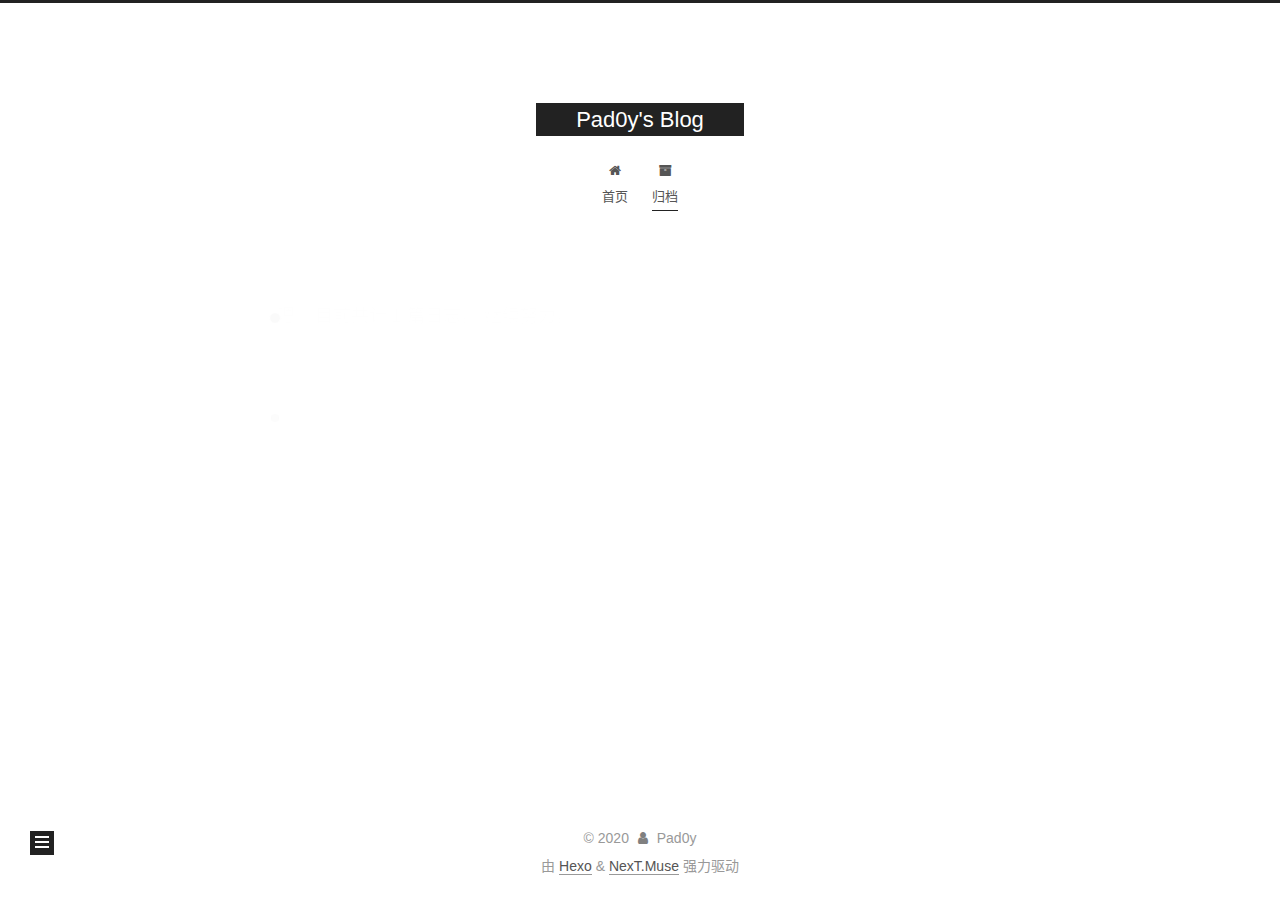
==== commit e227d06b: "Site updated: 2020-05-03 23:01:18" ====
--- a/archives/index.html
+++ b/archives/index.html
@@ -1,5 +1,5 @@
 <!DOCTYPE html>
-<html lang="en">
+<html lang="zh-CN">
 <head>
   <meta charset="UTF-8">
 <meta name="viewport" content="width=device-width, initial-scale=1, maximum-scale=2">
@@ -20,12 +20,15 @@
     var CONFIG = {"hostname":"pad0y.github.io","root":"/","scheme":"Muse","version":"7.8.0","exturl":false,"sidebar":{"position":"left","display":"post","padding":18,"offset":12,"onmobile":false},"copycode":{"enable":false,"show_result":false,"style":null},"back2top":{"enable":true,"sidebar":false,"scrollpercent":false},"bookmark":{"enable":false,"color":"#222","save":"auto"},"fancybox":false,"mediumzoom":false,"lazyload":false,"pangu":false,"comments":{"style":"tabs","active":null,"storage":true,"lazyload":false,"nav":null},"algolia":{"hits":{"per_page":10},"labels":{"input_placeholder":"Search for Posts","hits_empty":"We didn't find any results for the search: ${query}","hits_stats":"${hits} results found in ${time} ms"}},"localsearch":{"enable":false,"trigger":"auto","top_n_per_article":1,"unescape":false,"preload":false},"motion":{"enable":true,"async":false,"transition":{"post_block":"fadeIn","post_header":"slideDownIn","post_body":"slideDownIn","coll_header":"slideLeftIn","sidebar":"slideUpIn"}}};
   </script>
 
-  <meta property="og:type" content="website">
-<meta property="og:title" content="Hexo">
+  <meta name="description" content="welcome to my site">
+<meta property="og:type" content="website">
+<meta property="og:title" content="Pad0y&#39;s Blog">
 <meta property="og:url" content="https://pad0y.github.io/archives/index.html">
-<meta property="og:site_name" content="Hexo">
-<meta property="og:locale" content="en_US">
-<meta property="article:author" content="John Doe">
+<meta property="og:site_name" content="Pad0y&#39;s Blog">
+<meta property="og:description" content="welcome to my site">
+<meta property="og:locale" content="zh_CN">
+<meta property="article:author" content="Pad0y">
+<meta property="article:tag" content="Python">
 <meta name="twitter:card" content="summary">
 
 <link rel="canonical" href="https://pad0y.github.io/archives/">
@@ -37,11 +40,11 @@
     sidebar: "",
     isHome : false,
     isPost : false,
-    lang   : 'en'
+    lang   : 'zh-CN'
   };
 </script>
 
-  <title>Archive | Hexo</title>
+  <title>归档 | Pad0y's Blog</title>
   
 
 
@@ -81,7 +84,7 @@
     <header class="header" itemscope itemtype="http://schema.org/WPHeader">
       <div class="header-inner"><div class="site-brand-container">
   <div class="site-nav-toggle">
-    <div class="toggle" aria-label="Toggle navigation bar">
+    <div class="toggle" aria-label="切换导航栏">
       <span class="toggle-line toggle-line-first"></span>
       <span class="toggle-line toggle-line-middle"></span>
       <span class="toggle-line toggle-line-last"></span>
@@ -92,7 +95,7 @@
 
     <a href="/" class="brand" rel="start">
       <span class="logo-line-before"><i></i></span>
-      <h1 class="site-title">Hexo</h1>
+      <h1 class="site-title">Pad0y's Blog</h1>
       <span class="logo-line-after"><i></i></span>
     </a>
   </div>
@@ -110,12 +113,12 @@
   <ul id="menu" class="menu">
         <li class="menu-item menu-item-home">
 
-    <a href="/" rel="section"><i class="fa fa-fw fa-home"></i>Home</a>
+    <a href="/" rel="section"><i class="fa fa-fw fa-home"></i>首页</a>
 
   </li>
         <li class="menu-item menu-item-archives">
 
-    <a href="/archives/" rel="section"><i class="fa fa-fw fa-archive"></i>Archives</a>
+    <a href="/archives/" rel="section"><i class="fa fa-fw fa-archive"></i>归档</a>
 
   </li>
   </ul>
@@ -148,7 +151,7 @@
   <div class="post-block">
     <div class="posts-collapse">
       <div class="collection-title">
-        <span class="collection-header">Um..! 1 post. Keep on posting.</span>
+        <span class="collection-header">嗯..! 目前共计 1 篇日志。 继续努力。</span>
       </div>
 
       
@@ -226,10 +229,10 @@
 
       <ul class="sidebar-nav motion-element">
         <li class="sidebar-nav-toc">
-          Table of Contents
+          文章目录
         </li>
         <li class="sidebar-nav-overview">
-          Overview
+          站点概览
         </li>
       </ul>
 
@@ -240,8 +243,8 @@
 
       <div class="site-overview-wrap sidebar-panel">
         <div class="site-author motion-element" itemprop="author" itemscope itemtype="http://schema.org/Person">
-  <p class="site-author-name" itemprop="name">John Doe</p>
-  <div class="site-description" itemprop="description"></div>
+  <p class="site-author-name" itemprop="name">Pad0y</p>
+  <div class="site-description" itemprop="description">welcome to my site</div>
 </div>
 <div class="site-state-wrap motion-element">
   <nav class="site-state">
@@ -249,7 +252,7 @@
           <a href="/archives/">
         
           <span class="site-state-item-count">1</span>
-          <span class="site-state-item-name">posts</span>
+          <span class="site-state-item-name">日志</span>
         </a>
       </div>
   </nav>
@@ -280,9 +283,9 @@
   <span class="with-love">
     <i class="fa fa-user"></i>
   </span>
-  <span class="author" itemprop="copyrightHolder">John Doe</span>
-</div>
-  <div class="powered-by">Powered by <a href="https://hexo.io/" class="theme-link" rel="noopener" target="_blank">Hexo</a> & <a href="https://muse.theme-next.org/" class="theme-link" rel="noopener" target="_blank">NexT.Muse</a>
+  <span class="author" itemprop="copyrightHolder">Pad0y</span>
+</div>
+  <div class="powered-by">由 <a href="https://hexo.io/" class="theme-link" rel="noopener" target="_blank">Hexo</a> & <a href="https://muse.theme-next.org/" class="theme-link" rel="noopener" target="_blank">NexT.Muse</a> 强力驱动
   </div>
 
         
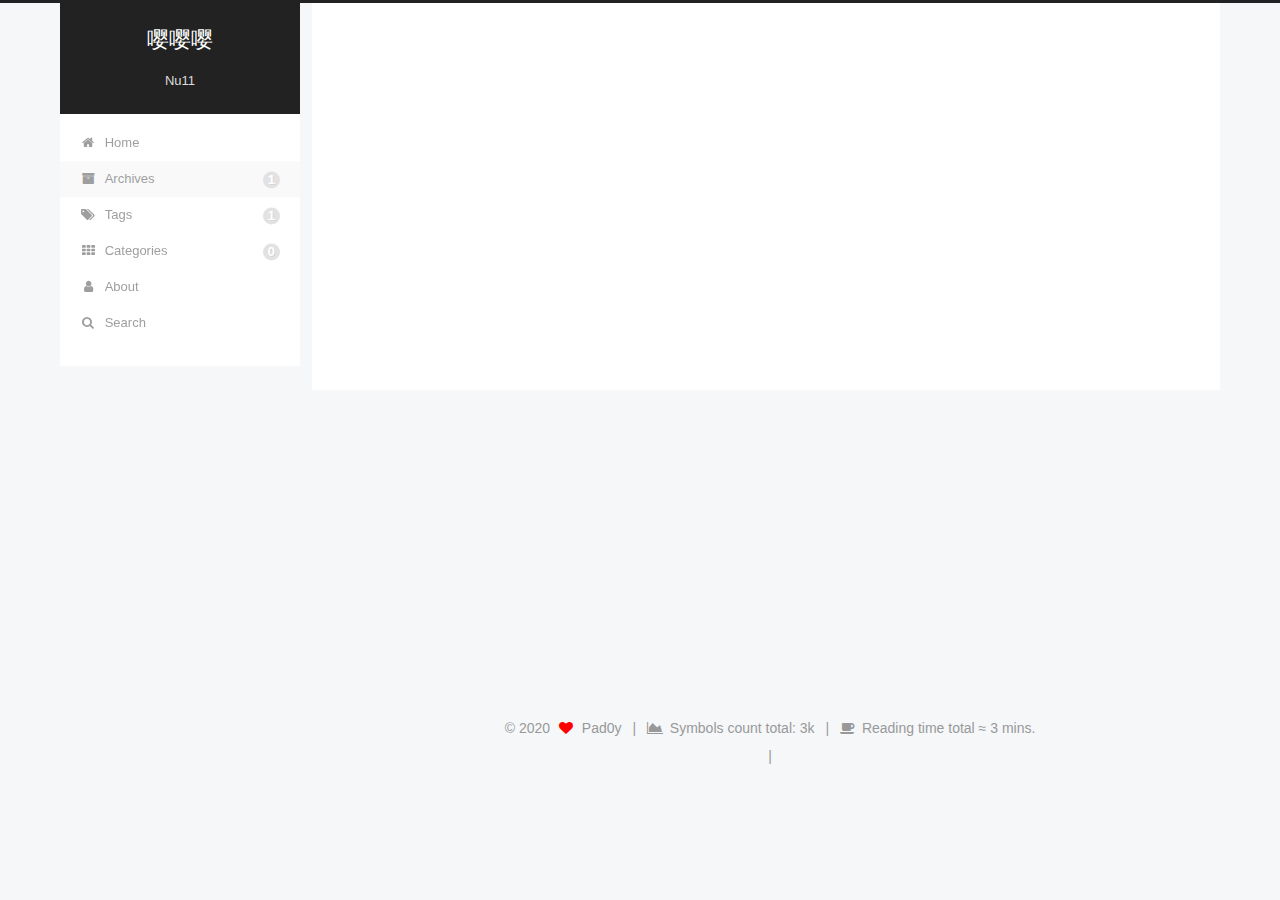
==== commit f37d7586: "Site updated: 2020-05-05 23:30:57" ====
--- a/archives/index.html
+++ b/archives/index.html
@@ -1,5 +1,5 @@
 <!DOCTYPE html>
-<html lang="zh-CN">
+<html lang="en">
 <head>
   <meta charset="UTF-8">
 <meta name="viewport" content="width=device-width, initial-scale=1, maximum-scale=2">
@@ -17,18 +17,18 @@
 
 <script id="hexo-configurations">
     var NexT = window.NexT || {};
-    var CONFIG = {"hostname":"pad0y.github.io","root":"/","scheme":"Muse","version":"7.8.0","exturl":false,"sidebar":{"position":"left","display":"post","padding":18,"offset":12,"onmobile":false},"copycode":{"enable":false,"show_result":false,"style":null},"back2top":{"enable":true,"sidebar":false,"scrollpercent":false},"bookmark":{"enable":false,"color":"#222","save":"auto"},"fancybox":false,"mediumzoom":false,"lazyload":false,"pangu":false,"comments":{"style":"tabs","active":null,"storage":true,"lazyload":false,"nav":null},"algolia":{"hits":{"per_page":10},"labels":{"input_placeholder":"Search for Posts","hits_empty":"We didn't find any results for the search: ${query}","hits_stats":"${hits} results found in ${time} ms"}},"localsearch":{"enable":false,"trigger":"auto","top_n_per_article":1,"unescape":false,"preload":false},"motion":{"enable":true,"async":false,"transition":{"post_block":"fadeIn","post_header":"slideDownIn","post_body":"slideDownIn","coll_header":"slideLeftIn","sidebar":"slideUpIn"}}};
+    var CONFIG = {"hostname":"pad0y.github.io","root":"/","scheme":"Pisces","version":"7.8.0","exturl":false,"sidebar":{"position":"left","display":"post","padding":18,"offset":12,"onmobile":false},"copycode":{"enable":true,"show_result":true,"style":null},"back2top":{"enable":true,"sidebar":false,"scrollpercent":false},"bookmark":{"enable":false,"color":"#222","save":"auto"},"fancybox":false,"mediumzoom":false,"lazyload":false,"pangu":false,"comments":{"style":"tabs","active":null,"storage":true,"lazyload":false,"nav":null},"algolia":{"hits":{"per_page":10},"labels":{"input_placeholder":"Search for Posts","hits_empty":"We didn't find any results for the search: ${query}","hits_stats":"${hits} results found in ${time} ms"}},"localsearch":{"enable":true,"trigger":"auto","top_n_per_article":1,"unescape":false,"preload":false},"motion":{"enable":true,"async":false,"transition":{"post_block":"fadeIn","post_header":"slideDownIn","post_body":"slideDownIn","coll_header":"slideLeftIn","sidebar":"slideUpIn"}},"path":"search.xml"};
   </script>
 
-  <meta name="description" content="welcome to my site">
+  <meta name="description" content="遇事不决 量子力学">
 <meta property="og:type" content="website">
-<meta property="og:title" content="Pad0y&#39;s Blog">
+<meta property="og:title" content="嘤嘤嘤">
 <meta property="og:url" content="https://pad0y.github.io/archives/index.html">
-<meta property="og:site_name" content="Pad0y&#39;s Blog">
-<meta property="og:description" content="welcome to my site">
-<meta property="og:locale" content="zh_CN">
+<meta property="og:site_name" content="嘤嘤嘤">
+<meta property="og:description" content="遇事不决 量子力学">
+<meta property="og:locale" content="en_US">
 <meta property="article:author" content="Pad0y">
-<meta property="article:tag" content="Python">
+<meta property="article:tag" content="Python AI DeepLearning CTF">
 <meta name="twitter:card" content="summary">
 
 <link rel="canonical" href="https://pad0y.github.io/archives/">
@@ -40,11 +40,11 @@
     sidebar: "",
     isHome : false,
     isPost : false,
-    lang   : 'zh-CN'
+    lang   : 'en'
   };
 </script>
 
-  <title>归档 | Pad0y's Blog</title>
+  <title>Archive | 嘤嘤嘤</title>
   
 
 
@@ -75,6 +75,7 @@
   </style>
 </noscript>
 
+<link rel="alternate" href="/atom.xml" title="嘤嘤嘤" type="application/atom+xml">
 </head>
 
 <body itemscope itemtype="http://schema.org/WebPage">
@@ -84,7 +85,7 @@
     <header class="header" itemscope itemtype="http://schema.org/WPHeader">
       <div class="header-inner"><div class="site-brand-container">
   <div class="site-nav-toggle">
-    <div class="toggle" aria-label="切换导航栏">
+    <div class="toggle" aria-label="Toggle navigation bar">
       <span class="toggle-line toggle-line-first"></span>
       <span class="toggle-line toggle-line-middle"></span>
       <span class="toggle-line toggle-line-last"></span>
@@ -95,13 +96,15 @@
 
     <a href="/" class="brand" rel="start">
       <span class="logo-line-before"><i></i></span>
-      <h1 class="site-title">Pad0y's Blog</h1>
+      <h1 class="site-title">嘤嘤嘤</h1>
       <span class="logo-line-after"><i></i></span>
     </a>
+      <p class="site-subtitle" itemprop="description">Nu11</p>
   </div>
 
   <div class="site-nav-right">
     <div class="toggle popup-trigger">
+        <i class="fa fa-search fa-fw fa-lg"></i>
     </div>
   </div>
 </div>
@@ -113,19 +116,61 @@
   <ul id="menu" class="menu">
         <li class="menu-item menu-item-home">
 
-    <a href="/" rel="section"><i class="fa fa-fw fa-home"></i>首页</a>
+    <a href="/" rel="section"><i class="fa fa-fw fa-home"></i>Home</a>
 
   </li>
         <li class="menu-item menu-item-archives">
 
-    <a href="/archives/" rel="section"><i class="fa fa-fw fa-archive"></i>归档</a>
+    <a href="/archives/" rel="section"><i class="fa fa-fw fa-archive"></i>Archives<span class="badge">1</span></a>
 
   </li>
+        <li class="menu-item menu-item-tags">
+
+    <a href="/tags/" rel="section"><i class="fa fa-fw fa-tags"></i>Tags<span class="badge">1</span></a>
+
+  </li>
+        <li class="menu-item menu-item-categories">
+
+    <a href="/categories/" rel="section"><i class="fa fa-fw fa-th"></i>Categories<span class="badge">0</span></a>
+
+  </li>
+        <li class="menu-item menu-item-about">
+
+    <a href="/about/" rel="section"><i class="fa fa-fw fa-user"></i>About</a>
+
+  </li>
+      <li class="menu-item menu-item-search">
+        <a role="button" class="popup-trigger"><i class="fa fa-search fa-fw"></i>Search
+        </a>
+      </li>
   </ul>
 </nav>
 
 
 
+  <div class="search-pop-overlay">
+    <div class="popup search-popup">
+        <div class="search-header">
+  <span class="search-icon">
+    <i class="fa fa-search"></i>
+  </span>
+  <div class="search-input-container">
+    <input autocomplete="off" autocapitalize="off"
+           placeholder="Searching..." spellcheck="false"
+           type="search" class="search-input">
+  </div>
+  <span class="popup-btn-close">
+    <i class="fa fa-times-circle"></i>
+  </span>
+</div>
+<div id="search-result">
+  <div id="no-result">
+    <i class="fa fa-spinner fa-pulse fa-5x fa-fw"></i>
+  </div>
+</div>
+
+    </div>
+  </div>
 
 </div>
     </header>
@@ -151,7 +196,7 @@
   <div class="post-block">
     <div class="posts-collapse">
       <div class="collection-title">
-        <span class="collection-header">嗯..! 目前共计 1 篇日志。 继续努力。</span>
+        <span class="collection-header">Um..! 1 post. Keep on posting.</span>
       </div>
 
       
@@ -164,15 +209,15 @@
 
       <div class="post-meta">
         <time itemprop="dateCreated"
-              datetime="2020-05-03T22:29:26+08:00"
-              content="2020-05-03">
-          05-03
+              datetime="2020-05-04T22:11:29+08:00"
+              content="2020-05-04">
+          05-04
         </time>
       </div>
 
       <div class="post-title">
-          <a class="post-title-link" href="/2020/05/03/hello-world/" itemprop="url">
-            <span itemprop="name">Hello World</span>
+          <a class="post-title-link" href="/2020/05/04/%E6%B5%85%E5%85%A5%E9%9A%90%E5%90%AB%E6%B3%A2%E5%8A%A8%E7%8E%87/" itemprop="url">
+            <span itemprop="name">浅入隐含波动率</span>
           </a>
       </div>
 
@@ -229,10 +274,10 @@
 
       <ul class="sidebar-nav motion-element">
         <li class="sidebar-nav-toc">
-          文章目录
+          Table of Contents
         </li>
         <li class="sidebar-nav-overview">
-          站点概览
+          Overview
         </li>
       </ul>
 
@@ -243,8 +288,10 @@
 
       <div class="site-overview-wrap sidebar-panel">
         <div class="site-author motion-element" itemprop="author" itemscope itemtype="http://schema.org/Person">
+    <img class="site-author-image" itemprop="image" alt="Pad0y"
+      src="/images/avatar.gif">
   <p class="site-author-name" itemprop="name">Pad0y</p>
-  <div class="site-description" itemprop="description">welcome to my site</div>
+  <div class="site-description" itemprop="description">遇事不决 量子力学</div>
 </div>
 <div class="site-state-wrap motion-element">
   <nav class="site-state">
@@ -252,11 +299,25 @@
           <a href="/archives/">
         
           <span class="site-state-item-count">1</span>
-          <span class="site-state-item-name">日志</span>
+          <span class="site-state-item-name">posts</span>
         </a>
       </div>
+      <div class="site-state-item site-state-tags">
+            <a href="/tags/">
+          
+        <span class="site-state-item-count">1</span>
+        <span class="site-state-item-name">tags</span></a>
+      </div>
   </nav>
 </div>
+  <div class="links-of-author motion-element">
+      <span class="links-of-author-item">
+        <a href="https://github.com/Pad0y" title="GitHub → https:&#x2F;&#x2F;github.com&#x2F;Pad0y" rel="noopener external nofollow noreferrer" target="_blank"><i class="fa fa-fw fa-github"></i>GitHub</a>
+      </span>
+      <span class="links-of-author-item">
+        <a href="mailto:lyc5456879@gmail.com" title="E-Mail → mailto:lyc5456879@gmail.com" rel="noopener external nofollow noreferrer" target="_blank"><i class="fa fa-fw fa-envelope"></i>E-Mail</a>
+      </span>
+  </div>
 
 
 
@@ -281,14 +342,44 @@
   &copy; 
   <span itemprop="copyrightYear">2020</span>
   <span class="with-love">
-    <i class="fa fa-user"></i>
+    <i class="fa fa-heart"></i>
   </span>
   <span class="author" itemprop="copyrightHolder">Pad0y</span>
-</div>
-  <div class="powered-by">由 <a href="https://hexo.io/" class="theme-link" rel="noopener" target="_blank">Hexo</a> & <a href="https://muse.theme-next.org/" class="theme-link" rel="noopener" target="_blank">NexT.Muse</a> 强力驱动
-  </div>
+    <span class="post-meta-divider">|</span>
+    <span class="post-meta-item-icon">
+      <i class="fa fa-area-chart"></i>
+    </span>
+      <span class="post-meta-item-text">Symbols count total: </span>
+    <span title="Symbols count total">3k</span>
+    <span class="post-meta-divider">|</span>
+    <span class="post-meta-item-icon">
+      <i class="fa fa-coffee"></i>
+    </span>
+      <span class="post-meta-item-text">Reading time total &asymp;</span>
+    <span title="Reading time total">3 mins.</span>
+</div>
 
         
+<div class="busuanzi-count">
+  <script async src="https://busuanzi.ibruce.info/busuanzi/2.3/busuanzi.pure.mini.js"></script>
+    <span class="post-meta-item" id="busuanzi_container_site_uv" style="display: none;">
+      <span class="post-meta-item-icon">
+        <i class="fa fa-user"></i>
+      </span>
+      <span class="site-uv" title="Total Visitors">
+        <span id="busuanzi_value_site_uv"></span>
+      </span>
+    </span>
+    <span class="post-meta-divider">|</span>
+    <span class="post-meta-item" id="busuanzi_container_site_pv" style="display: none;">
+      <span class="post-meta-item-icon">
+        <i class="fa fa-eye"></i>
+      </span>
+      <span class="site-pv" title="Total Views">
+        <span id="busuanzi_value_site_pv"></span>
+      </span>
+    </span>
+</div>
 
 
 
@@ -311,7 +402,7 @@
 <script src="/js/motion.js"></script>
 
 
-<script src="/js/schemes/muse.js"></script>
+<script src="/js/schemes/pisces.js"></script>
 
 
 <script src="/js/next-boot.js"></script>
@@ -324,16 +415,22 @@
 
 
 
-
-
-
-
-
-
-
-
-
-
+  
+<script src="/js/local-search.js"></script>
+
+
+
+
+
+
+
+
+
+
+
+
+
+  
 
   
 
--- a/css/main.css
+++ b/css/main.css
@@ -1,5 +1,5 @@
 :root {
-  --body-bg-color: #fff;
+  --body-bg-color: #f5f7f9;
   --content-bg-color: #fff;
   --card-bg-color: #f5f5f5;
   --text-color: #555;
@@ -10,11 +10,11 @@
   --table-row-odd-bg-color: #f9f9f9;
   --table-row-hover-bg-color: #f5f5f5;
   --menu-item-bg-color: #f5f5f5;
-  --btn-default-bg: #222;
-  --btn-default-color: #fff;
-  --btn-default-border-color: #222;
-  --btn-default-hover-bg: #fff;
-  --btn-default-hover-color: #222;
+  --btn-default-bg: #fff;
+  --btn-default-color: #555;
+  --btn-default-border-color: #555;
+  --btn-default-hover-bg: #222;
+  --btn-default-hover-color: #fff;
   --btn-default-hover-border-color: #222;
 }
 html {
@@ -314,7 +314,7 @@
 .btn {
   background: var(--btn-default-bg);
   border: 2px solid var(--btn-default-border-color);
-  border-radius: 0;
+  border-radius: 2px;
   color: var(--btn-default-color);
   display: inline-block;
   font-size: 0.875em;
@@ -381,6 +381,31 @@
 .toggle.toggle-close .toggle-line-last {
   transform: rotate(45deg);
   top: -5px;
+}
+.highlight-container {
+  position: relative;
+}
+.highlight-container:hover .copy-btn,
+.highlight-container .copy-btn:focus {
+  opacity: 1;
+}
+.copy-btn {
+  color: #333;
+  cursor: pointer;
+  line-height: 1.6;
+  opacity: 0;
+  padding: 2px 6px;
+  position: absolute;
+  transition-delay: 0s;
+  transition-duration: 0.2s;
+  transition-timing-function: ease-in-out;
+  background-color: #eee;
+  background-image: linear-gradient(#fcfcfc, #eee);
+  border: 1px solid #d5d5d5;
+  border-radius: 3px;
+  font-size: 0.8125em;
+  right: 4px;
+  top: 8px;
 }
 .highlight,
 pre {
@@ -928,16 +953,16 @@
 }
 .main-inner {
   margin: 0 auto;
-  width: 700px;
+  width: calc(100% - 20px);
 }
 @media (min-width: 1200px) {
   .main-inner {
-    width: 800px;
+    width: 1160px;
   }
 }
 @media (min-width: 1600px) {
   .main-inner {
-    width: 900px;
+    width: 73%;
   }
 }
 @media (max-width: 767px) {
@@ -950,16 +975,16 @@
 }
 .header-inner {
   margin: 0 auto;
-  width: 700px;
+  width: calc(100% - 20px);
 }
 @media (min-width: 1200px) {
   .header-inner {
-    width: 800px;
+    width: 1160px;
   }
 }
 @media (min-width: 1600px) {
   .header-inner {
-    width: 900px;
+    width: 73%;
   }
 }
 .site-brand-container {
@@ -998,7 +1023,7 @@
   margin: 0;
 }
 .site-subtitle {
-  color: #999;
+  color: #ddd;
   font-size: 0.8125em;
   margin: 10px 0;
 }
@@ -1140,22 +1165,23 @@
   display: inline-block;
 }
 .site-author-image {
-  border: 2px solid #333;
+  border: 1px solid #eee;
   display: block;
   margin: 0 auto;
-  max-width: 96px;
+  max-width: 120px;
   padding: 2px;
+  border-radius: 50%;
 }
 .site-author-name {
-  color: #f5f5f5;
-  font-weight: normal;
-  margin: 5px 0 0;
+  color: var(--text-color);
+  font-weight: 600;
+  margin: 0;
   text-align: center;
 }
 .site-description {
   color: #999;
-  font-size: 1em;
-  margin-top: 5px;
+  font-size: 0.8125em;
+  margin-top: 0;
   text-align: center;
 }
 .links-of-author {
@@ -1172,7 +1198,7 @@
 }
 .links-of-author a::before,
 .links-of-author span.exturl::before {
-  background: #b4e050;
+  background: #3b0f44;
   border-radius: 50%;
   content: ' ';
   display: inline-block;
@@ -1253,14 +1279,14 @@
   margin-left: 10px;
 }
 .sidebar-nav li:hover {
-  color: #f5f5f5;
+  color: #fc6423;
 }
 .sidebar-nav .sidebar-nav-active {
-  border-bottom-color: #87daff;
-  color: #87daff;
+  border-bottom-color: #fc6423;
+  color: #fc6423;
 }
 .sidebar-nav .sidebar-nav-active:hover {
-  color: #87daff;
+  color: #fc6423;
 }
 .sidebar-panel {
   display: none;
@@ -1289,7 +1315,7 @@
   }
 }
 .sidebar-toggle:hover .toggle-line {
-  background: #87daff;
+  background: #fc6423;
 }
 .post-toc {
   font-size: 0.875em;
@@ -1328,14 +1354,14 @@
   display: block;
 }
 .post-toc .nav .active > a {
-  border-bottom-color: #87daff;
-  color: #87daff;
+  border-bottom-color: #fc6423;
+  color: #fc6423;
 }
 .post-toc .nav .active-current > a {
-  color: #87daff;
+  color: #fc6423;
 }
 .post-toc .nav .active-current > a:hover {
-  color: #87daff;
+  color: #fc6423;
 }
 .site-state {
   display: flex;
@@ -1350,20 +1376,20 @@
   padding: 0 15px;
 }
 .site-state-item:not(:first-child) {
-  border-left: 1px solid #333;
+  border-left: 1px solid #eee;
 }
 .site-state-item a {
   border-bottom: none;
 }
 .site-state-item-count {
   display: block;
-  font-size: 1.25em;
+  font-size: 1em;
   font-weight: 600;
   text-align: center;
 }
 .site-state-item-name {
-  color: inherit;
-  font-size: 0.875em;
+  color: #999;
+  font-size: 0.8125em;
 }
 .footer {
   color: #999;
@@ -1380,16 +1406,16 @@
   box-sizing: border-box;
   margin: 0 auto;
   text-align: center;
-  width: 700px;
+  width: calc(100% - 20px);
 }
 @media (min-width: 1200px) {
   .footer-inner {
-    width: 800px;
+    width: 1160px;
   }
 }
 @media (min-width: 1600px) {
   .footer-inner {
-    width: 900px;
+    width: 73%;
   }
 }
 .languages {
@@ -1409,9 +1435,10 @@
   width: 100%;
 }
 .with-love {
-  color: #808080;
+  color: #ff0000;
   display: inline-block;
   margin: 0 5px;
+  animation: iconAnimate 1.33s ease-in-out infinite;
 }
 .powered-by,
 .theme-info {
@@ -1487,7 +1514,7 @@
   color: #fff;
   cursor: pointer;
   left: 30px;
-  opacity: 1;
+  opacity: 0.6;
   padding: 0 6px;
   position: fixed;
   transition-property: bottom;
@@ -1498,10 +1525,10 @@
   display: none;
 }
 .back-to-top:hover {
-  color: #87daff;
+  color: #fc6423;
 }
 .back-to-top.back-to-top-on {
-  bottom: 19px;
+  bottom: 30px;
 }
 @media (max-width: 991px) {
   .back-to-top {
@@ -1964,6 +1991,13 @@
 #qr p {
   text-align: center;
 }
+.post-copyright {
+  background: var(--card-bg-color);
+  border-left: 3px solid #ff2a2a;
+  list-style: none;
+  margin: 2em 0 0;
+  padding: 0.5em 1em;
+}
 .category-all-page .category-all-title {
   text-align: center;
 }
@@ -2141,156 +2175,410 @@
 .tag-cloud a:hover {
   color: #222 !important;
 }
+.search-pop-overlay {
+  background: rgba(0,0,0,0);
+  height: 100%;
+  left: 0;
+  position: fixed;
+  top: 0;
+  transition: visibility 0s linear 0.2s, background 0.2s;
+  visibility: hidden;
+  width: 100%;
+  z-index: 1400;
+}
+.search-pop-overlay.search-active {
+  background: rgba(0,0,0,0.3);
+  transition: background 0.2s;
+  visibility: visible;
+}
+.search-popup {
+  background: var(--card-bg-color);
+  border-radius: 5px;
+  height: 80%;
+  left: calc(50% - 350px);
+  position: fixed;
+  top: 10%;
+  transform: scale(0);
+  transition: transform 0.2s;
+  width: 700px;
+  z-index: 1500;
+}
+.search-active .search-popup {
+  transform: scale(1);
+}
 @media (max-width: 767px) {
-  .header-inner,
-  .main-inner,
-  .footer-inner {
-    width: auto;
-  }
-}
-.header-inner {
-  padding-top: 100px;
-}
-@media (max-width: 767px) {
-  .header-inner {
-    padding-top: 50px;
-  }
-}
-.main-inner {
-  padding-bottom: 60px;
-}
-.content {
-  padding-top: 70px;
-}
-@media (max-width: 767px) {
-  .content {
-    padding-top: 35px;
-  }
-}
-embed {
-  display: block;
-  margin: 0 auto 25px auto;
-}
-.custom-logo .site-meta-headline {
-  text-align: center;
-}
-.custom-logo .site-title {
-  color: #222;
-  margin: 10px auto 0;
-}
-.custom-logo .site-title a {
-  border: 0;
-}
-.custom-logo-image {
-  background: #fff;
-  margin: 0 auto;
-  max-width: 150px;
-  padding: 5px;
-}
-.brand {
-  background: var(--btn-default-bg);
-}
-@media (max-width: 767px) {
-  .site-nav {
-    border-bottom: 1px solid #ddd;
-    border-top: 1px solid #ddd;
+  .search-popup {
+    border-radius: 0;
+    height: 100%;
     left: 0;
     margin: 0;
-    padding: 0;
+    top: 0;
     width: 100%;
   }
 }
-@media (max-width: 767px) {
-  .menu {
-    text-align: left;
-  }
-}
-.menu-item-active a,
-.menu .menu-item a:hover,
-.menu .menu-item span.exturl:hover {
+.search-popup .search-icon,
+.search-popup .popup-btn-close {
+  color: #999;
+  font-size: 18px;
+  padding: 0 10px;
+}
+.search-popup .popup-btn-close {
+  cursor: pointer;
+}
+.search-popup .popup-btn-close:hover .fa {
+  color: #222;
+}
+.search-popup .search-header {
+  background: #eee;
+  border-top-left-radius: 5px;
+  border-top-right-radius: 5px;
+  display: flex;
+  padding: 5px;
+}
+.search-popup input.search-input {
   background: transparent;
-  border-bottom: 1px solid var(--link-hover-color) !important;
-}
-@media (max-width: 767px) {
-  .menu-item-active a,
-  .menu .menu-item a:hover,
-  .menu .menu-item span.exturl:hover {
-    border-bottom: 1px dotted #ddd !important;
-  }
-}
-@media (max-width: 767px) {
-  .menu .menu-item {
-    margin: 0 10px;
-  }
+  border: 0;
+  outline: 0;
+  width: 100%;
+}
+.search-popup input.search-input::-webkit-search-cancel-button {
+  display: none;
+}
+.search-popup .search-input-container {
+  flex-grow: 1;
+  padding: 2px;
+}
+.search-popup ul.search-result-list {
+  margin: 0 5px;
+  padding: 0;
+  width: 100%;
+}
+.search-popup p.search-result {
+  border-bottom: 1px dashed #ccc;
+  padding: 5px 0;
+}
+.search-popup a.search-result-title {
+  font-weight: bold;
+}
+.search-popup .search-keyword {
+  border-bottom: 1px dashed #ff2a2a;
+  color: #ff2a2a;
+  font-weight: bold;
+}
+.search-popup #search-result {
+  display: flex;
+  height: calc(100% - 55px);
+  overflow: auto;
+  padding: 5px 25px;
+}
+.search-popup #no-result {
+  color: #ccc;
+  margin: auto;
+}
+.popular-posts-header {
+  border-bottom: 1px solid #eee;
+  display: block;
+  font-size: 1.125em;
+  margin-bottom: 10px;
+  margin-top: 60px;
+}
+.popular-posts {
+  padding: 0;
+}
+.popular-posts .popular-posts-item {
+  margin-left: 2em;
+}
+.popular-posts .popular-posts-item .popular-posts-title {
+  font-size: 0.875em;
+  font-weight: normal;
+  line-height: 2.4;
+  margin: 0;
+}
+mjx-container[jax="CHTML"][display="true"],
+.has-jax {
+  overflow: auto hidden;
+}
+mjx-container + br {
+  display: none;
+}
+.header {
+  margin: 0 auto;
+  position: relative;
+  width: calc(100% - 20px);
+}
+@media (min-width: 1200px) {
+  .header {
+    width: 1160px;
+  }
+}
+@media (min-width: 1600px) {
+  .header {
+    width: 73%;
+  }
+}
+@media (max-width: 991px) {
+  .header {
+    width: auto;
+  }
+}
+.header-inner {
+  background: var(--content-bg-color);
+  border-radius: initial;
+  box-shadow: initial;
+  overflow: hidden;
+  padding: 0;
+  position: absolute;
+  top: 0;
+  width: 240px;
+}
+@media (min-width: 1200px) {
+  .header-inner {
+    width: 240px;
+  }
+}
+@media (max-width: 991px) {
+  .header-inner {
+    border-radius: initial;
+    position: relative;
+    width: auto;
+  }
+}
+.main-inner {
+  align-items: flex-start;
+  display: flex;
+  justify-content: space-between;
+  flex-direction: row-reverse;
+}
+@media (max-width: 991px) {
+  .main-inner {
+    width: auto;
+  }
+}
+.content-wrap {
+  background: var(--content-bg-color);
+  border-radius: initial;
+  box-shadow: initial;
+  box-sizing: border-box;
+  padding: 40px;
+  width: calc(100% - 252px);
+}
+@media (max-width: 991px) {
+  .content-wrap {
+    border-radius: initial;
+    padding: 20px;
+    width: 100%;
+  }
+}
+.footer-inner {
+  padding-left: 260px;
+}
+.back-to-top {
+  left: auto;
+  right: 30px;
+}
+@media (max-width: 991px) {
+  .back-to-top {
+    right: 20px;
+  }
+}
+@media (max-width: 991px) {
+  .footer-inner {
+    padding-left: 0;
+    padding-right: 0;
+    width: auto;
+  }
+}
+.site-brand-container {
+  background: #222;
+}
+@media (max-width: 991px) {
+  .site-brand-container {
+    box-shadow: 0 0 16px rgba(0,0,0,0.5);
+  }
+}
+.site-meta {
+  padding: 20px 0;
+}
+.brand {
+  padding: 0;
+}
+.site-subtitle {
+  margin: 10px 10px 0;
+}
+.custom-logo-image {
+  margin-top: 20px;
+}
+@media (max-width: 991px) {
+  .custom-logo-image {
+    display: none;
+  }
+}
+@media (min-width: 768px) and (max-width: 991px) {
+  .site-nav-toggle,
+  .site-nav-right {
+    display: flex;
+    flex-direction: column;
+    justify-content: center;
+  }
+}
+.site-nav-toggle .toggle,
+.site-nav-right .toggle {
+  color: #fff;
+}
+.site-nav-toggle .toggle .toggle-line,
+.site-nav-right .toggle .toggle-line {
+  background: #fff;
+}
+@media (min-width: 768px) and (max-width: 991px) {
+  .site-nav {
+    display: none;
+  }
+}
+.menu .menu-item {
+  display: block;
+  margin: 0;
 }
 .menu .menu-item a,
 .menu .menu-item span.exturl {
-  border-bottom: 1px solid transparent;
-}
-@media (max-width: 767px) {
-  .menu .menu-item a,
-  .menu .menu-item span.exturl {
-    padding: 5px 10px;
-  }
-}
-@media (min-width: 768px) and (max-width: 991px) {
-  .menu .menu-item .fa {
-    display: block;
-    line-height: 2;
-    margin-right: 0;
-    width: 100%;
-  }
-}
-@media (min-width: 992px) {
-  .menu .menu-item .fa {
-    display: block;
-    line-height: 2;
-    margin-right: 0;
-    width: 100%;
+  padding: 5px 20px;
+  position: relative;
+  text-align: left;
+  transition-property: background-color;
+}
+@media (max-width: 991px) {
+  .menu .menu-item.menu-item-search {
+    display: none;
   }
 }
 .menu .menu-item .badge {
-  background: #eee;
-  padding: 1px 4px;
+  background: #ccc;
+  border-radius: 10px;
+  color: #fff;
+  float: right;
+  padding: 2px 5px;
+  text-shadow: 1px 1px 0 rgba(0,0,0,0.1);
+  vertical-align: middle;
 }
 .sub-menu {
-  margin: 10px 0;
+  background: var(--content-bg-color);
+  border-bottom: 1px solid #ddd;
+  margin: 0;
+  padding: 6px 0;
 }
 .sub-menu .menu-item {
   display: inline-block;
 }
+.sub-menu .menu-item a,
+.sub-menu .menu-item span.exturl {
+  background: transparent;
+  margin: 5px 10px;
+  padding: initial;
+}
+.sub-menu .menu-item a:hover,
+.sub-menu .menu-item span.exturl:hover {
+  background: transparent;
+  color: #fc6423;
+}
+.sub-menu .menu-item-active a {
+  border-bottom-color: #fc6423;
+  color: #fc6423;
+}
+.sub-menu .menu-item-active a:hover {
+  border-bottom-color: #fc6423;
+}
 .sidebar {
-  left: -320px;
-}
-.sidebar.sidebar-active {
-  left: 0;
-}
-.sidebar {
-  width: 320px;
-  z-index: 1200;
-  transition-delay: 0s;
-  transition-duration: 0.2s;
-  transition-timing-function: ease-out;
-}
-.sidebar a,
-.sidebar span.exturl {
-  border-bottom-color: #555;
-  color: #999;
-}
-.sidebar a:hover,
-.sidebar span.exturl:hover {
-  border-bottom-color: #eee;
-  color: #eee;
-}
-.links-of-blogroll-item {
-  padding: 2px 10px;
-}
-.links-of-blogroll-item a,
-.links-of-blogroll-item span.exturl {
+  background: var(--body-bg-color);
+  box-shadow: none;
+  margin-top: 100%;
+  position: static;
+  width: 240px;
+}
+@media (max-width: 991px) {
+  .sidebar {
+    display: none;
+  }
+}
+.sidebar-toggle {
+  display: none;
+}
+.sidebar-inner {
+  background: var(--content-bg-color);
+  border-radius: initial;
+  box-shadow: initial;
+  box-sizing: border-box;
+  color: var(--text-color);
+  width: 240px;
+  opacity: 0;
+}
+.sidebar-inner.affix {
+  position: fixed;
+  top: 12px;
+}
+.sidebar-inner.affix-bottom {
+  position: absolute;
+}
+.site-state-item {
+  padding: 0 10px;
+}
+.sidebar-button {
+  border-bottom: 1px dotted #ccc;
+  border-top: 1px dotted #ccc;
+  margin-top: 10px;
+  text-align: center;
+}
+.sidebar-button a {
+  border: 0;
+  color: #fc6423;
+  display: block;
+}
+.sidebar-button a:hover {
+  background: none;
+  border: 0;
+  color: #e34603;
+}
+.sidebar-button a:hover .fa {
+  color: #e34603;
+}
+.links-of-author {
+  display: flex;
+  flex-wrap: wrap;
+  margin-top: 10px;
+  justify-content: center;
+}
+.links-of-author-item {
+  margin: 5px 0 0;
+  width: 50%;
+}
+.links-of-author-item a,
+.links-of-author-item span.exturl {
   box-sizing: border-box;
   display: inline-block;
-  max-width: 280px;
+  margin-bottom: 0;
+  margin-right: 0;
+  max-width: 216px;
   overflow: hidden;
+  padding: 0 5px;
   text-overflow: ellipsis;
   white-space: nowrap;
 }
+.links-of-author-item a,
+.links-of-author-item span.exturl {
+  border-bottom: none;
+  display: block;
+  text-decoration: none;
+}
+.links-of-author-item a::before,
+.links-of-author-item span.exturl::before {
+  display: none;
+}
+.links-of-author-item a:hover,
+.links-of-author-item span.exturl:hover {
+  background: var(--body-bg-color);
+  border-radius: 4px;
+}
+.links-of-author-item .fa {
+  margin-right: 2px;
+}
+.links-of-blogroll-item {
+  padding: 0;
+}
